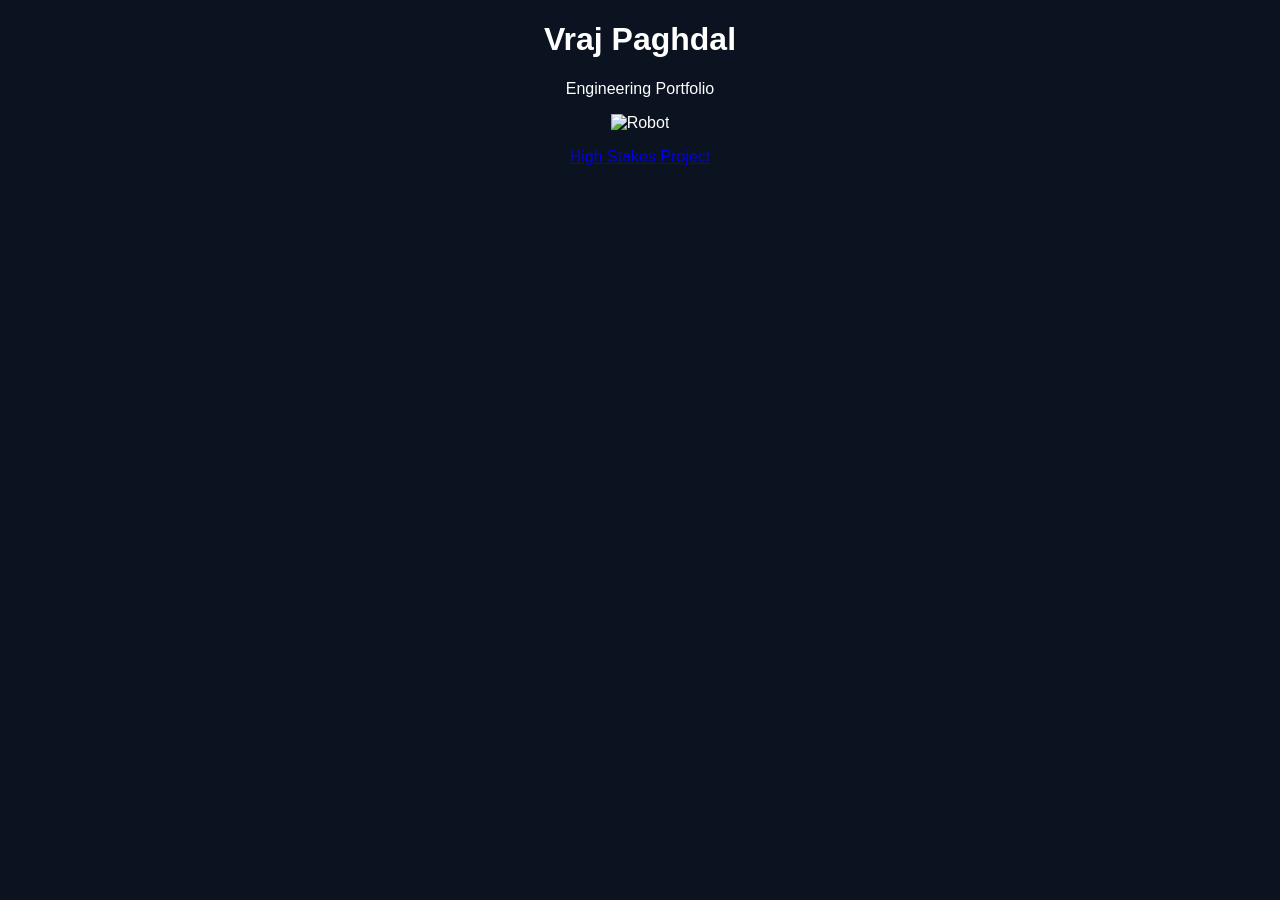
==== index.html @ c41a6ddd "Add files via upload" ====
<!DOCTYPE html>
<html>
<head>
  <meta charset="UTF-8">
  <title>Vraj Paghdal Portfolio</title>
  <link rel="stylesheet" href="styles.css">
</head>
<body>
<h1>Vraj Paghdal</h1>
<p>Engineering Portfolio</p>

<img src="assets/images/high-stakes-final.jpg" alt="Robot" width="500">

<p><a href="projects/high-stakes.html">High Stakes Project</a></p>
</body>
</html>
---- styles.css ----
body{
  font-family:Arial,sans-serif;
  background:#0b1220;
  color:white;
  text-align:center;
}
img{
  max-width:100%;
  height:auto;
  object-fit:contain;
}
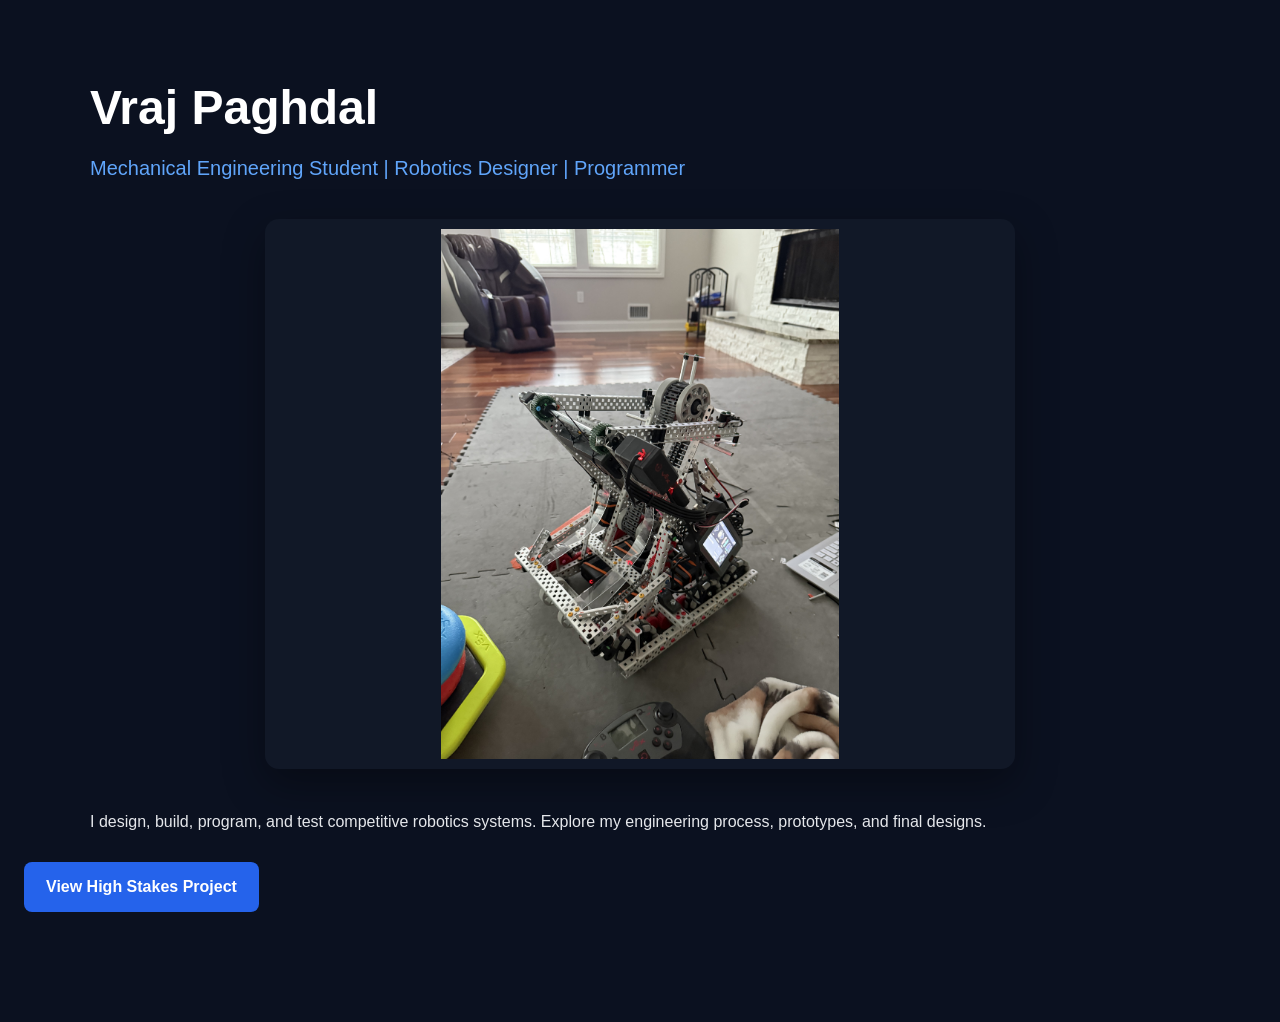
==== commit 73e845ed: "Update index.html" ====
--- a/index.html
+++ b/index.html
@@ -1,16 +1,29 @@
 <!DOCTYPE html>
-<html>
+<html lang="en">
 <head>
   <meta charset="UTF-8">
-  <title>Vraj Paghdal Portfolio</title>
+  <meta name="viewport" content="width=device-width, initial-scale=1.0">
+  <title>Vraj Paghdal | Engineering Portfolio</title>
   <link rel="stylesheet" href="styles.css">
 </head>
+
 <body>
-<h1>Vraj Paghdal</h1>
-<p>Engineering Portfolio</p>
+  <h1>Vraj Paghdal</h1>
 
-<img src="assets/images/high-stakes-final.jpg" alt="Robot" width="500">
+  <p>Mechanical Engineering Student | Robotics Designer | Programmer</p>
 
-<p><a href="projects/high-stakes.html">High Stakes Project</a></p>
+  <img
+    src="assets/images/IMG_2239.jpg"
+    alt="Final VEX competition robot"
+  >
+
+  <p>
+    I design, build, program, and test competitive robotics systems.
+    Explore my engineering process, prototypes, and final designs.
+  </p>
+
+  <a href="projects/high-stakes.html">
+    View High Stakes Project
+  </a>
 </body>
 </html>
--- a/styles.css
+++ b/styles.css
@@ -1,11 +1,97 @@
-body{
-  font-family:Arial,sans-serif;
-  background:#0b1220;
-  color:white;
-  text-align:center;
+* {
+  margin: 0;
+  padding: 0;
+  box-sizing: border-box;
 }
-img{
-  max-width:100%;
-  height:auto;
-  object-fit:contain;
+
+html {
+  scroll-behavior: smooth;
 }
+
+body {
+  font-family: Arial, Helvetica, sans-serif;
+  background: #0b1120;
+  color: #e5e7eb;
+  line-height: 1.6;
+}
+
+body > * {
+  max-width: 1100px;
+  margin-left: auto;
+  margin-right: auto;
+}
+
+h1 {
+  font-size: 3rem;
+  margin-top: 70px;
+  margin-bottom: 5px;
+  color: white;
+}
+
+body > p:first-of-type {
+  font-size: 1.25rem;
+  color: #60a5fa;
+  margin-bottom: 35px;
+}
+
+h2 {
+  font-size: 2rem;
+  margin-top: 50px;
+  margin-bottom: 20px;
+  color: white;
+  border-left: 4px solid #60a5fa;
+  padding-left: 12px;
+}
+
+img {
+  display: block;
+  width: 100%;
+  max-width: 750px;
+  max-height: 550px;
+  object-fit: contain;
+  margin: 20px auto 40px;
+  border-radius: 14px;
+  background: #111827;
+  padding: 10px;
+  box-shadow: 0 15px 40px rgba(0, 0, 0, 0.35);
+}
+
+a {
+  display: inline-block;
+  background: #2563eb;
+  color: white;
+  text-decoration: none;
+  font-weight: bold;
+  padding: 12px 22px;
+  border-radius: 8px;
+  margin: 10px 0 50px;
+  transition: 0.2s ease;
+}
+
+a:hover {
+  background: #1d4ed8;
+  transform: translateY(-2px);
+}
+
+p {
+  margin-bottom: 18px;
+}
+
+body {
+  padding: 0 24px 60px;
+}
+
+@media (max-width: 700px) {
+  h1 {
+    font-size: 2.2rem;
+    margin-top: 40px;
+  }
+
+  h2 {
+    font-size: 1.6rem;
+  }
+
+  body {
+    padding: 0 16px 40px;
+  }
+}
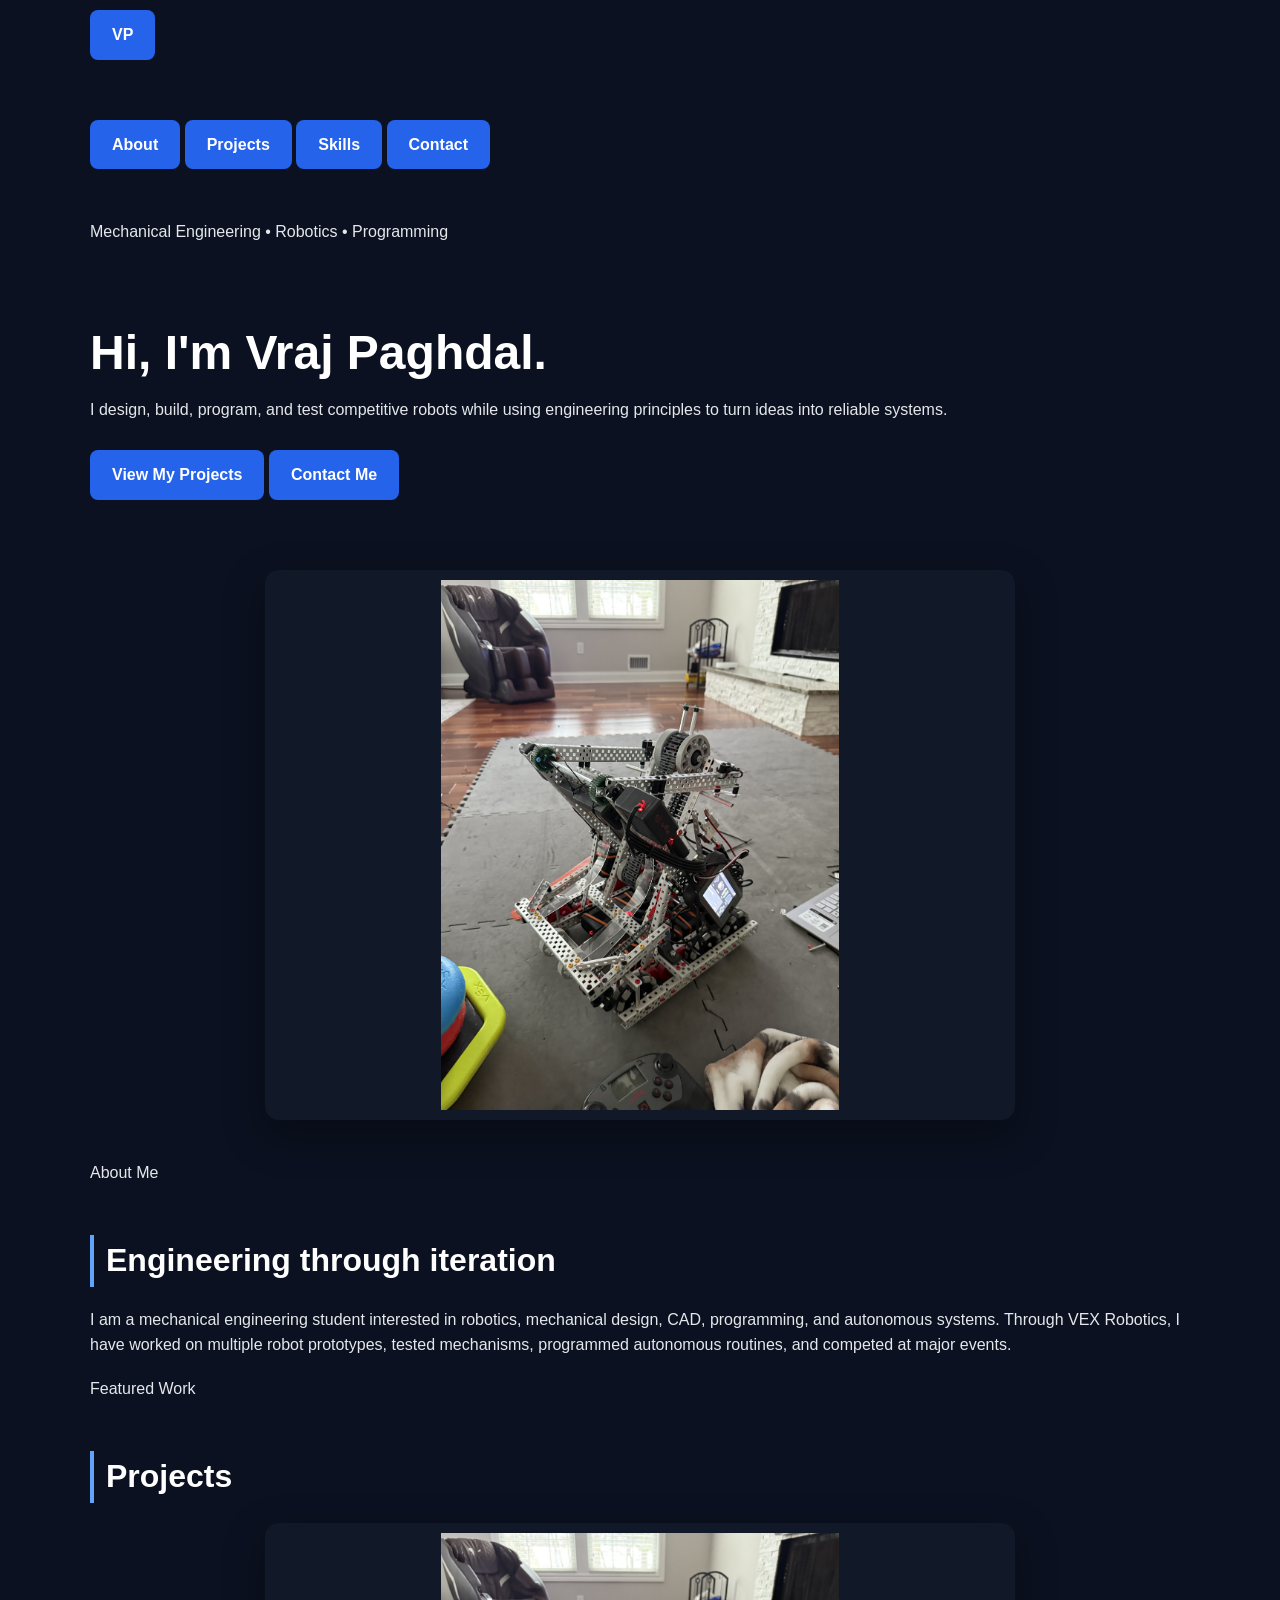
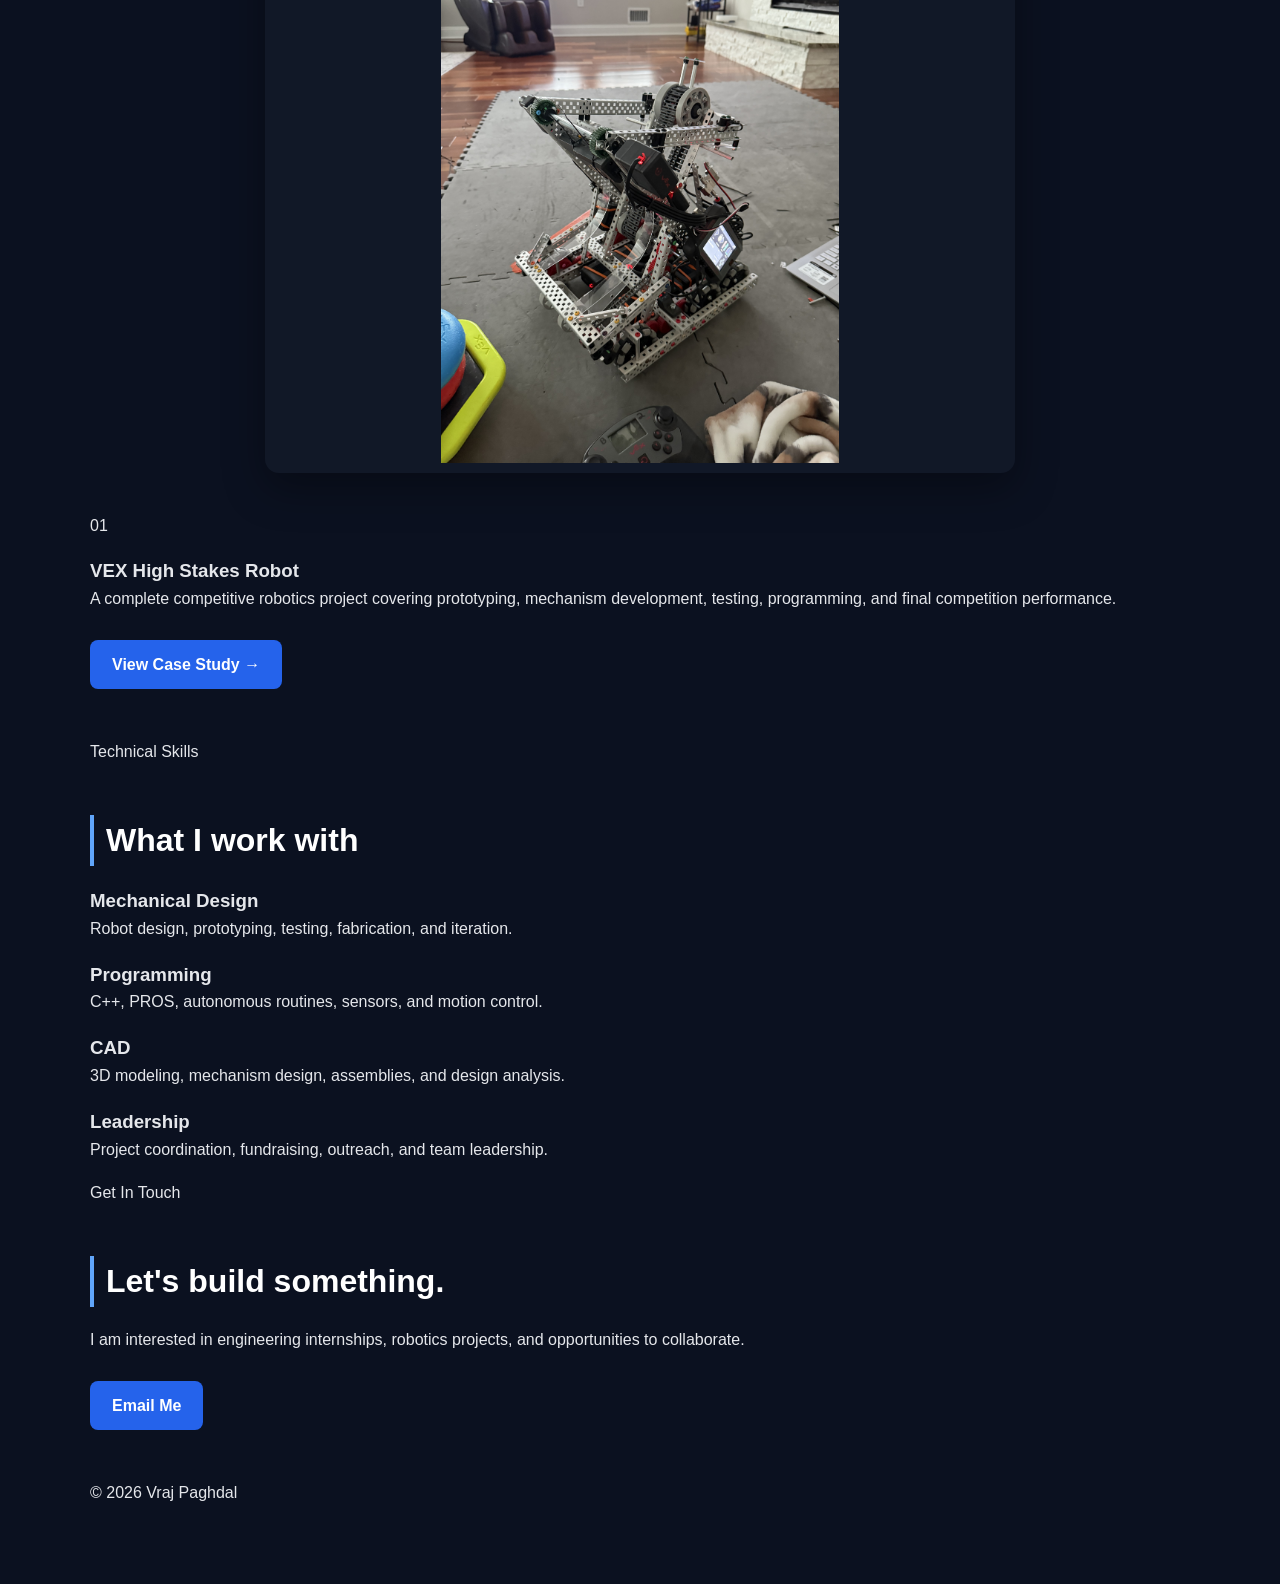
==== commit b06e8d0c: "Update index.html" ====
--- a/index.html
+++ b/index.html
@@ -3,27 +3,161 @@
 <head>
   <meta charset="UTF-8">
   <meta name="viewport" content="width=device-width, initial-scale=1.0">
+
   <title>Vraj Paghdal | Engineering Portfolio</title>
+
   <link rel="stylesheet" href="styles.css">
 </head>
 
 <body>
-  <h1>Vraj Paghdal</h1>
 
-  <p>Mechanical Engineering Student | Robotics Designer | Programmer</p>
+  <nav class="navbar">
+    <a class="logo" href="#">VP</a>
 
-  <img
-    src="assets/images/IMG_2239.jpg"
-    alt="Final VEX competition robot"
-  >
+    <div class="nav-links">
+      <a href="#about">About</a>
+      <a href="#projects">Projects</a>
+      <a href="#skills">Skills</a>
+      <a href="#contact">Contact</a>
+    </div>
+  </nav>
 
-  <p>
-    I design, build, program, and test competitive robotics systems.
-    Explore my engineering process, prototypes, and final designs.
-  </p>
+  <main>
 
-  <a href="projects/high-stakes.html">
-    View High Stakes Project
-  </a>
+    <section class="hero">
+      <div class="hero-content reveal">
+        <p class="eyebrow">Mechanical Engineering • Robotics • Programming</p>
+
+        <h1>
+          Hi, I'm <span>Vraj Paghdal.</span>
+        </h1>
+
+        <p class="hero-description">
+          I design, build, program, and test competitive robots while using
+          engineering principles to turn ideas into reliable systems.
+        </p>
+
+        <div class="hero-buttons">
+          <a class="button primary-button" href="#projects">
+            View My Projects
+          </a>
+
+          <a class="button secondary-button" href="#contact">
+            Contact Me
+          </a>
+        </div>
+      </div>
+
+      <div class="hero-image reveal">
+        <div class="image-glow"></div>
+
+        <img
+          src="assets/images/IMG_2239.jpg"
+          alt="Vraj Paghdal's final VEX competition robot"
+        >
+      </div>
+    </section>
+
+    <section id="about" class="section reveal">
+      <p class="section-label">About Me</p>
+
+      <h2>Engineering through iteration</h2>
+
+      <p class="section-text">
+        I am a mechanical engineering student interested in robotics,
+        mechanical design, CAD, programming, and autonomous systems. Through
+        VEX Robotics, I have worked on multiple robot prototypes, tested
+        mechanisms, programmed autonomous routines, and competed at major
+        events.
+      </p>
+    </section>
+
+    <section id="projects" class="section">
+      <p class="section-label reveal">Featured Work</p>
+
+      <h2 class="reveal">Projects</h2>
+
+      <div class="project-grid">
+
+        <article class="project-card reveal">
+          <div class="project-image">
+            <img
+              src="assets/images/IMG_2239.jpg"
+              alt="High Stakes competition robot"
+            >
+          </div>
+
+          <div class="project-content">
+            <p class="project-number">01</p>
+
+            <h3>VEX High Stakes Robot</h3>
+
+            <p>
+              A complete competitive robotics project covering prototyping,
+              mechanism development, testing, programming, and final
+              competition performance.
+            </p>
+
+            <a href="projects/high-stakes.html">
+              View Case Study →
+            </a>
+          </div>
+        </article>
+
+      </div>
+    </section>
+
+    <section id="skills" class="section">
+      <p class="section-label reveal">Technical Skills</p>
+
+      <h2 class="reveal">What I work with</h2>
+
+      <div class="skills-grid">
+
+        <div class="skill-card reveal">
+          <h3>Mechanical Design</h3>
+          <p>Robot design, prototyping, testing, fabrication, and iteration.</p>
+        </div>
+
+        <div class="skill-card reveal">
+          <h3>Programming</h3>
+          <p>C++, PROS, autonomous routines, sensors, and motion control.</p>
+        </div>
+
+        <div class="skill-card reveal">
+          <h3>CAD</h3>
+          <p>3D modeling, mechanism design, assemblies, and design analysis.</p>
+        </div>
+
+        <div class="skill-card reveal">
+          <h3>Leadership</h3>
+          <p>Project coordination, fundraising, outreach, and team leadership.</p>
+        </div>
+
+      </div>
+    </section>
+
+    <section id="contact" class="section contact-section reveal">
+      <p class="section-label">Get In Touch</p>
+
+      <h2>Let's build something.</h2>
+
+      <p>
+        I am interested in engineering internships, robotics projects, and
+        opportunities to collaborate.
+      </p>
+
+      <a class="button primary-button" href="mailto:youremail@example.com">
+        Email Me
+      </a>
+    </section>
+
+  </main>
+
+  <footer>
+    <p>© 2026 Vraj Paghdal</p>
+  </footer>
+
+  <script src="script.js"></script>
 </body>
 </html>
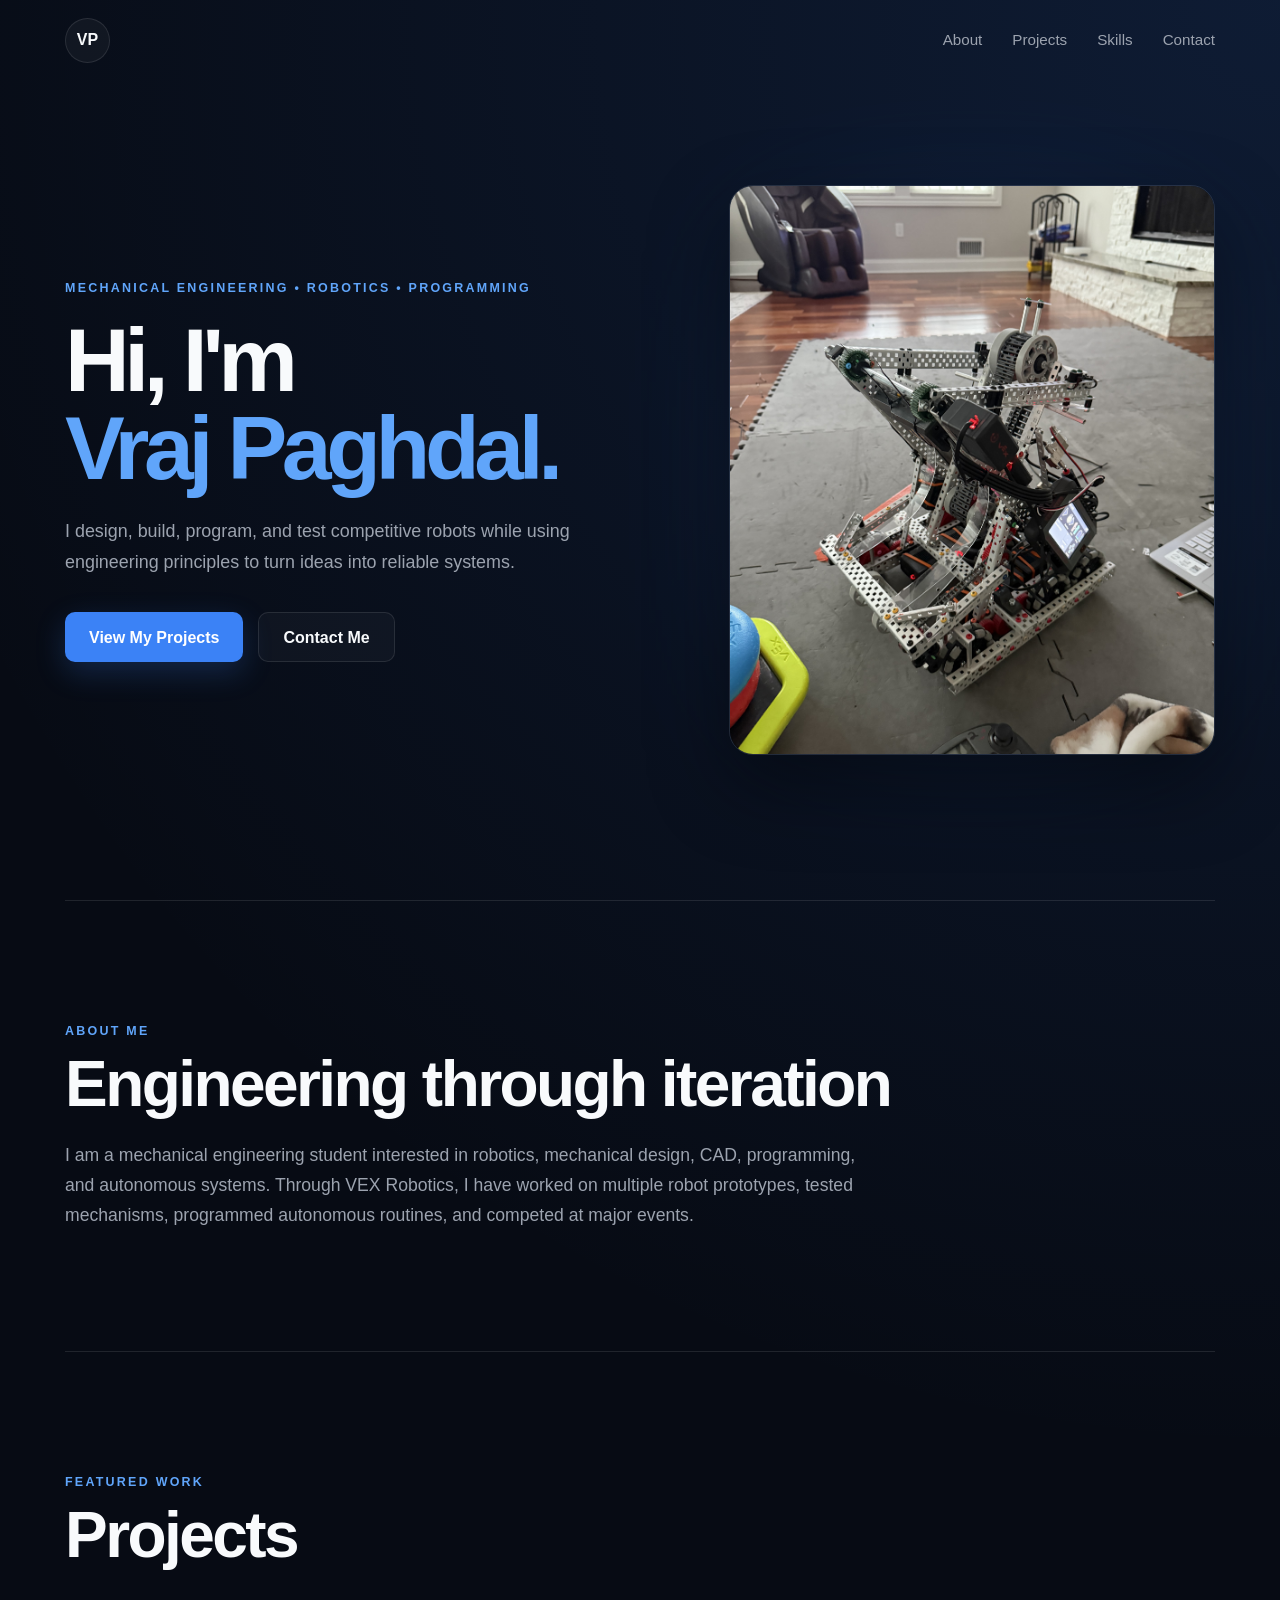
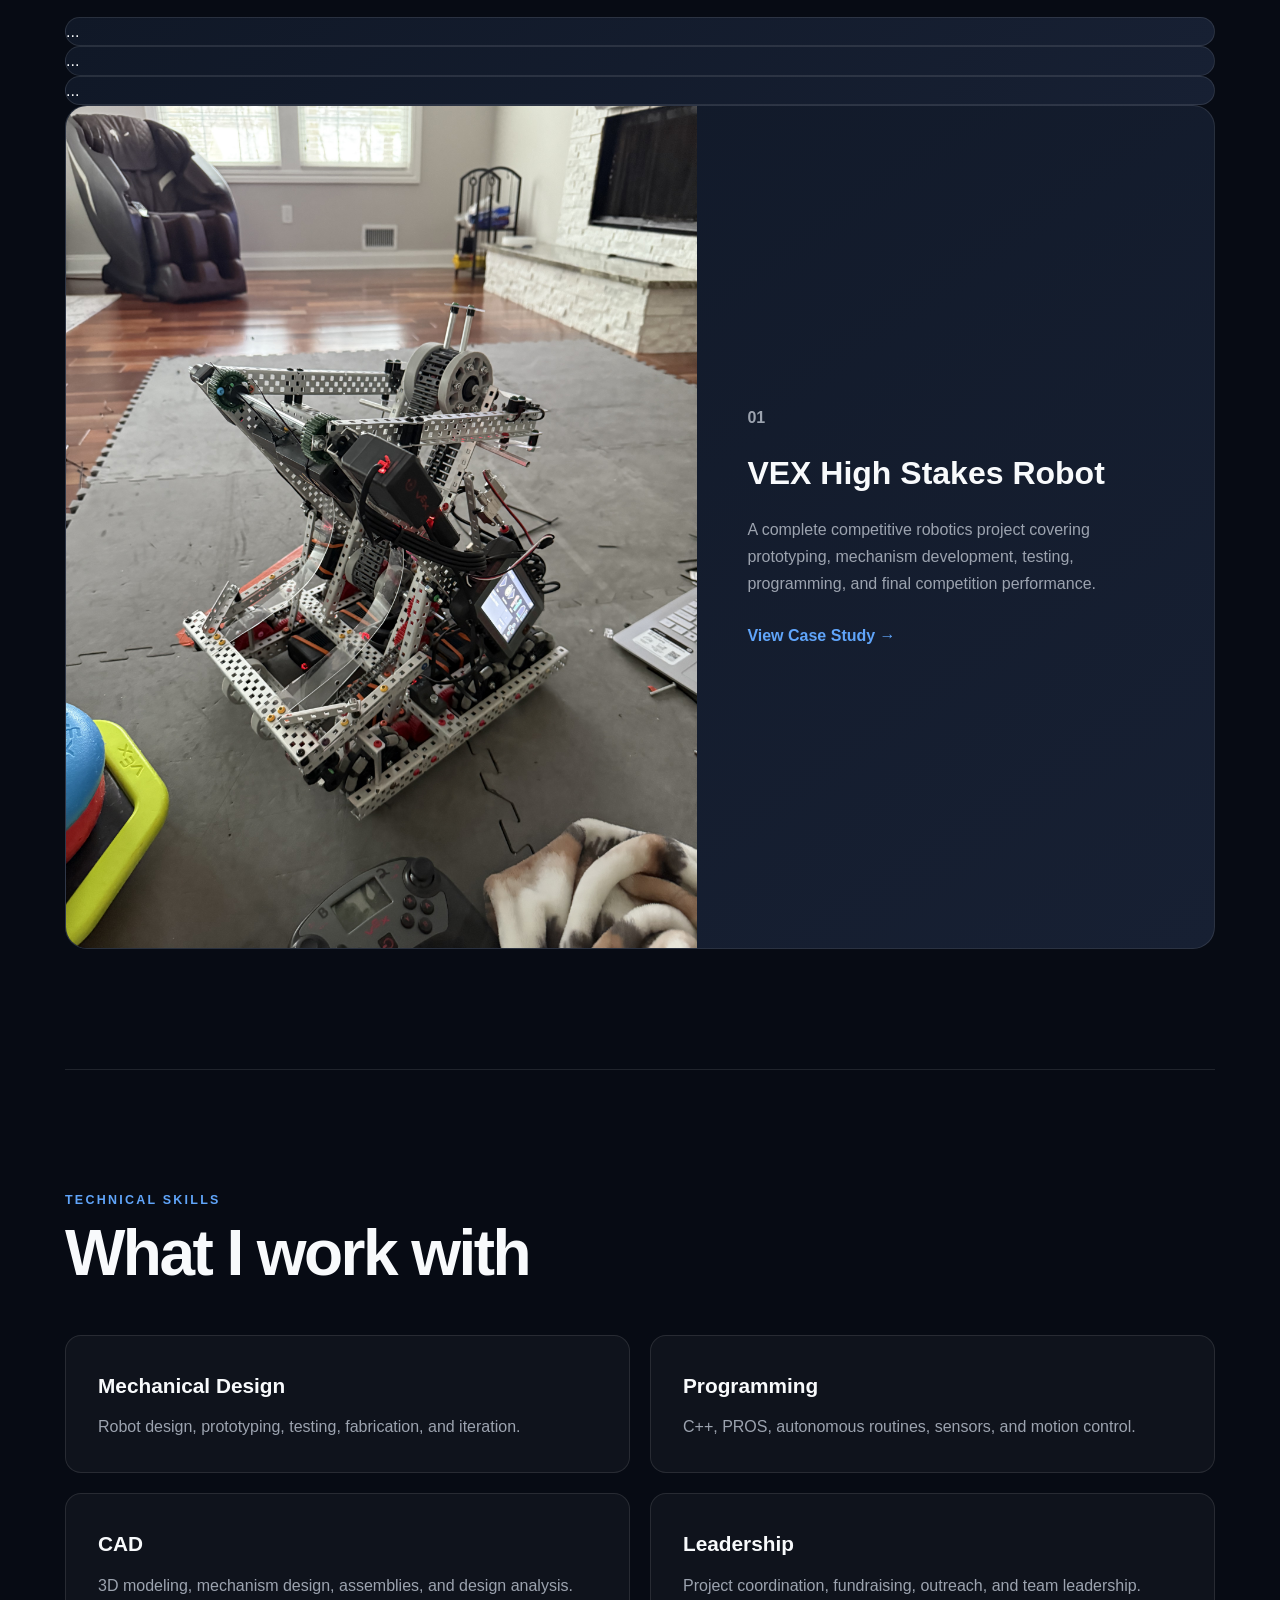
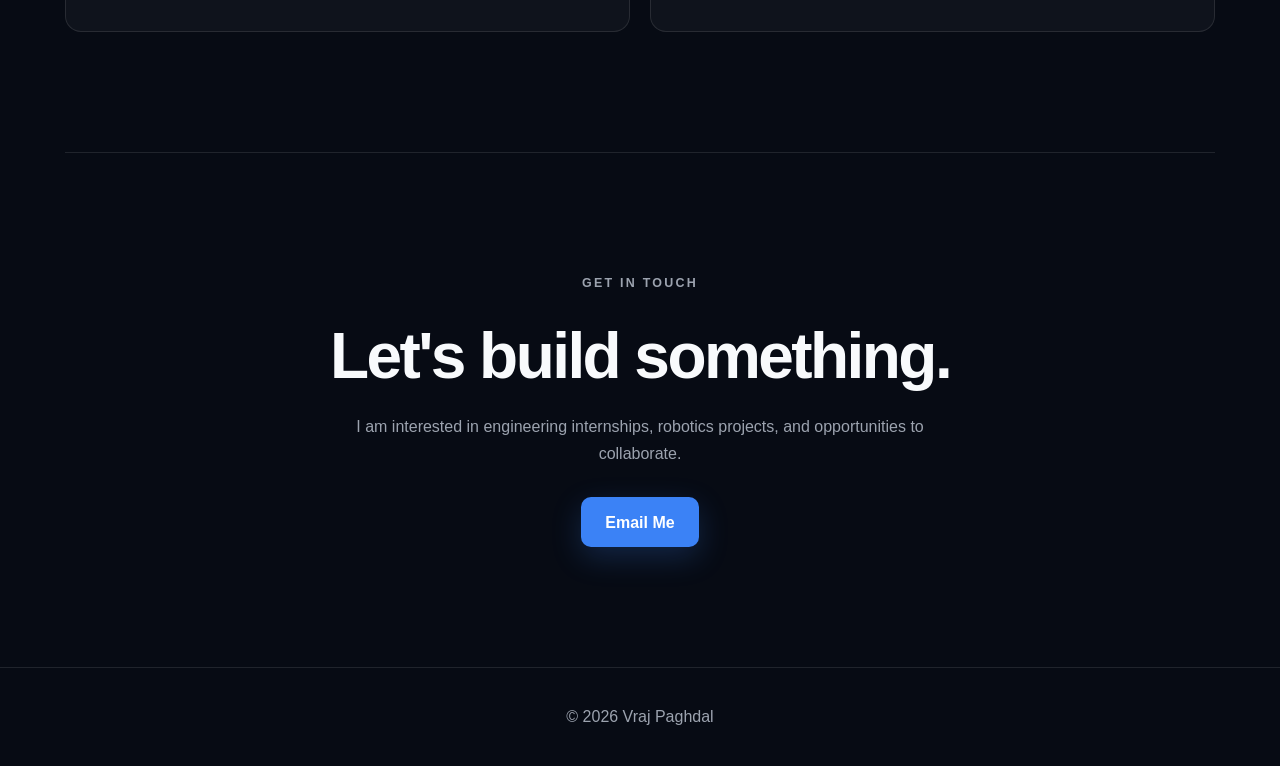
==== commit 7ab6f760: "Update index.html" ====
--- a/index.html
+++ b/index.html
@@ -77,8 +77,24 @@
 
       <h2 class="reveal">Projects</h2>
 
-      <div class="project-grid">
+<div class="project-grid">
 
+    <!-- High Stakes -->
+    <article class="project-card reveal">
+       ...
+    </article>
+
+    <!-- CAD -->
+    <article class="project-card reveal">
+       ...
+    </article>
+
+    <!-- Code -->
+    <article class="project-card reveal">
+       ...
+    </article>
+
+</div>
         <article class="project-card reveal">
           <div class="project-image">
             <img
--- a/styles.css
+++ b/styles.css
@@ -1,3 +1,14 @@
+:root {
+  --background: #070b14;
+  --surface: #101827;
+  --surface-light: #172033;
+  --text: #f8fafc;
+  --muted: #9ca3af;
+  --accent: #3b82f6;
+  --accent-light: #60a5fa;
+  --border: rgba(255, 255, 255, 0.1);
+}
+
 * {
   margin: 0;
   padding: 0;
@@ -10,88 +21,424 @@
 
 body {
   font-family: Arial, Helvetica, sans-serif;
-  background: #0b1120;
-  color: #e5e7eb;
-  line-height: 1.6;
-}
-
-body > * {
-  max-width: 1100px;
-  margin-left: auto;
-  margin-right: auto;
-}
-
-h1 {
-  font-size: 3rem;
-  margin-top: 70px;
-  margin-bottom: 5px;
-  color: white;
-}
-
-body > p:first-of-type {
-  font-size: 1.25rem;
-  color: #60a5fa;
-  margin-bottom: 35px;
-}
-
-h2 {
-  font-size: 2rem;
-  margin-top: 50px;
-  margin-bottom: 20px;
-  color: white;
-  border-left: 4px solid #60a5fa;
-  padding-left: 12px;
+  background:
+    radial-gradient(circle at top right, rgba(59, 130, 246, 0.14), transparent 35%),
+    var(--background);
+  color: var(--text);
+  line-height: 1.7;
+  overflow-x: hidden;
+}
+
+a {
+  color: inherit;
+  text-decoration: none;
 }
 
 img {
   display: block;
   width: 100%;
-  max-width: 750px;
-  max-height: 550px;
-  object-fit: contain;
-  margin: 20px auto 40px;
-  border-radius: 14px;
-  background: #111827;
-  padding: 10px;
-  box-shadow: 0 15px 40px rgba(0, 0, 0, 0.35);
-}
-
-a {
-  display: inline-block;
+}
+
+.navbar {
+  width: min(1150px, calc(100% - 40px));
+  height: 80px;
+  margin: 0 auto;
+  display: flex;
+  align-items: center;
+  justify-content: space-between;
+}
+
+.logo {
+  width: 45px;
+  height: 45px;
+  display: grid;
+  place-items: center;
+  border: 1px solid var(--border);
+  border-radius: 50%;
+  font-weight: 800;
+  background: rgba(255, 255, 255, 0.04);
+  transition: 0.3s ease;
+}
+
+.logo:hover {
+  color: var(--accent-light);
+  border-color: var(--accent);
+  transform: rotate(8deg) scale(1.05);
+}
+
+.nav-links {
+  display: flex;
+  gap: 30px;
+}
+
+.nav-links a {
+  color: var(--muted);
+  font-size: 0.95rem;
+  position: relative;
+  transition: color 0.3s ease;
+}
+
+.nav-links a::after {
+  content: "";
+  position: absolute;
+  left: 0;
+  bottom: -7px;
+  width: 0;
+  height: 2px;
+  background: var(--accent);
+  transition: width 0.3s ease;
+}
+
+.nav-links a:hover {
+  color: var(--text);
+}
+
+.nav-links a:hover::after {
+  width: 100%;
+}
+
+main {
+  width: min(1150px, calc(100% - 40px));
+  margin: 0 auto;
+}
+
+.hero {
+  min-height: calc(100vh - 80px);
+  display: grid;
+  grid-template-columns: 1.1fr 0.9fr;
+  gap: 70px;
+  align-items: center;
+  padding: 70px 0 110px;
+}
+
+.eyebrow,
+.section-label {
+  color: var(--accent-light);
+  text-transform: uppercase;
+  letter-spacing: 0.18em;
+  font-size: 0.78rem;
+  font-weight: 700;
+}
+
+.hero h1 {
+  max-width: 700px;
+  margin: 18px 0 24px;
+  font-size: clamp(3rem, 7vw, 6.3rem);
+  line-height: 0.98;
+  letter-spacing: -0.06em;
+}
+
+.hero h1 span {
+  display: block;
+  color: var(--accent-light);
+}
+
+.hero-description {
+  max-width: 620px;
+  color: var(--muted);
+  font-size: 1.12rem;
+}
+
+.hero-buttons {
+  display: flex;
+  flex-wrap: wrap;
+  gap: 15px;
+  margin-top: 35px;
+}
+
+.button {
+  display: inline-flex;
+  align-items: center;
+  justify-content: center;
+  min-height: 50px;
+  padding: 0 24px;
+  border-radius: 10px;
+  font-weight: 700;
+  transition: 0.3s ease;
+}
+
+.primary-button {
+  background: var(--accent);
+  color: white;
+  box-shadow: 0 10px 30px rgba(59, 130, 246, 0.22);
+}
+
+.primary-button:hover {
+  transform: translateY(-4px);
   background: #2563eb;
-  color: white;
-  text-decoration: none;
-  font-weight: bold;
-  padding: 12px 22px;
-  border-radius: 8px;
-  margin: 10px 0 50px;
-  transition: 0.2s ease;
-}
-
-a:hover {
-  background: #1d4ed8;
-  transform: translateY(-2px);
-}
-
-p {
-  margin-bottom: 18px;
-}
-
-body {
-  padding: 0 24px 60px;
-}
-
-@media (max-width: 700px) {
-  h1 {
-    font-size: 2.2rem;
-    margin-top: 40px;
-  }
-
-  h2 {
-    font-size: 1.6rem;
-  }
-
-  body {
-    padding: 0 16px 40px;
-  }
-}
+  box-shadow: 0 18px 40px rgba(59, 130, 246, 0.32);
+}
+
+.secondary-button {
+  border: 1px solid var(--border);
+  background: rgba(255, 255, 255, 0.03);
+}
+
+.secondary-button:hover {
+  transform: translateY(-4px);
+  border-color: var(--accent);
+}
+
+.hero-image {
+  position: relative;
+}
+
+.hero-image img {
+  position: relative;
+  z-index: 2;
+  max-height: 570px;
+  object-fit: cover;
+  border-radius: 24px;
+  border: 1px solid var(--border);
+  box-shadow: 0 30px 80px rgba(0, 0, 0, 0.45);
+  animation: floatImage 5s ease-in-out infinite;
+}
+
+.image-glow {
+  position: absolute;
+  inset: 15%;
+  background: var(--accent);
+  filter: blur(90px);
+  opacity: 0.28;
+  z-index: 1;
+  animation: pulseGlow 4s ease-in-out infinite;
+}
+
+.section {
+  padding: 120px 0;
+  border-top: 1px solid var(--border);
+}
+
+.section h2 {
+  margin: 10px 0 25px;
+  font-size: clamp(2.4rem, 5vw, 4.6rem);
+  line-height: 1;
+  letter-spacing: -0.04em;
+}
+
+.section-text {
+  max-width: 800px;
+  color: var(--muted);
+  font-size: 1.1rem;
+}
+
+.project-grid {
+  margin-top: 50px;
+}
+
+.project-card {
+  display: grid;
+  grid-template-columns: 1.1fr 0.9fr;
+  overflow: hidden;
+  background: linear-gradient(145deg, var(--surface), var(--surface-light));
+  border: 1px solid var(--border);
+  border-radius: 22px;
+  transition: transform 0.4s ease, border-color 0.4s ease;
+}
+
+.project-card:hover {
+  transform: translateY(-10px);
+  border-color: rgba(96, 165, 250, 0.55);
+}
+
+.project-image {
+  overflow: hidden;
+}
+
+.project-image img {
+  height: 100%;
+  min-height: 430px;
+  object-fit: cover;
+  transition: transform 0.7s ease;
+}
+
+.project-card:hover .project-image img {
+  transform: scale(1.06);
+}
+
+.project-content {
+  padding: 50px;
+  display: flex;
+  flex-direction: column;
+  justify-content: center;
+}
+
+.project-number {
+  color: var(--accent-light);
+  font-weight: 800;
+  margin-bottom: 15px;
+}
+
+.project-content h3 {
+  font-size: 2rem;
+  margin-bottom: 15px;
+}
+
+.project-content p {
+  color: var(--muted);
+}
+
+.project-content a {
+  margin-top: 25px;
+  color: var(--accent-light);
+  font-weight: 700;
+  transition: transform 0.3s ease;
+}
+
+.project-content a:hover {
+  transform: translateX(7px);
+}
+
+.skills-grid {
+  margin-top: 50px;
+  display: grid;
+  grid-template-columns: repeat(2, 1fr);
+  gap: 20px;
+}
+
+.skill-card {
+  padding: 32px;
+  background: rgba(255, 255, 255, 0.035);
+  border: 1px solid var(--border);
+  border-radius: 16px;
+  transition: 0.35s ease;
+}
+
+.skill-card:hover {
+  transform: translateY(-8px);
+  border-color: var(--accent);
+  background: rgba(59, 130, 246, 0.08);
+}
+
+.skill-card h3 {
+  margin-bottom: 10px;
+  font-size: 1.3rem;
+}
+
+.skill-card p,
+.contact-section p {
+  color: var(--muted);
+}
+
+.contact-section {
+  text-align: center;
+}
+
+.contact-section p {
+  max-width: 600px;
+  margin: 0 auto 30px;
+}
+
+footer {
+  padding: 35px 20px;
+  text-align: center;
+  color: var(--muted);
+  border-top: 1px solid var(--border);
+}
+
+.reveal {
+  opacity: 0;
+  transform: translateY(45px);
+  transition:
+    opacity 0.8s ease,
+    transform 0.8s ease;
+}
+
+.reveal.active {
+  opacity: 1;
+  transform: translateY(0);
+}
+
+@keyframes floatImage {
+  0%,
+  100% {
+    transform: translateY(0);
+  }
+
+  50% {
+    transform: translateY(-12px);
+  }
+}
+
+@keyframes pulseGlow {
+  0%,
+  100% {
+    opacity: 0.2;
+    transform: scale(0.95);
+  }
+
+  50% {
+    opacity: 0.38;
+    transform: scale(1.08);
+  }
+}
+
+@media (max-width: 850px) {
+  .hero {
+    grid-template-columns: 1fr;
+    padding-top: 60px;
+  }
+
+  .hero-image {
+    max-width: 650px;
+  }
+
+  .project-card {
+    grid-template-columns: 1fr;
+  }
+
+  .project-image img {
+    min-height: 300px;
+  }
+
+  .skills-grid {
+    grid-template-columns: 1fr;
+  }
+}
+
+@media (max-width: 600px) {
+  .navbar {
+    height: auto;
+    padding: 22px 0;
+  }
+
+  .nav-links {
+    gap: 14px;
+  }
+
+  .nav-links a {
+    font-size: 0.78rem;
+  }
+
+  .hero {
+    min-height: auto;
+    gap: 45px;
+    padding-bottom: 80px;
+  }
+
+  .section {
+    padding: 85px 0;
+  }
+
+  .project-content {
+    padding: 30px 24px;
+  }
+}
+
+@media (prefers-reduced-motion: reduce) {
+  html {
+    scroll-behavior: auto;
+  }
+
+  *,
+  *::before,
+  *::after {
+    animation: none !important;
+    transition: none !important;
+  }
+
+  .reveal {
+    opacity: 1;
+    transform: none;
+  }
+}
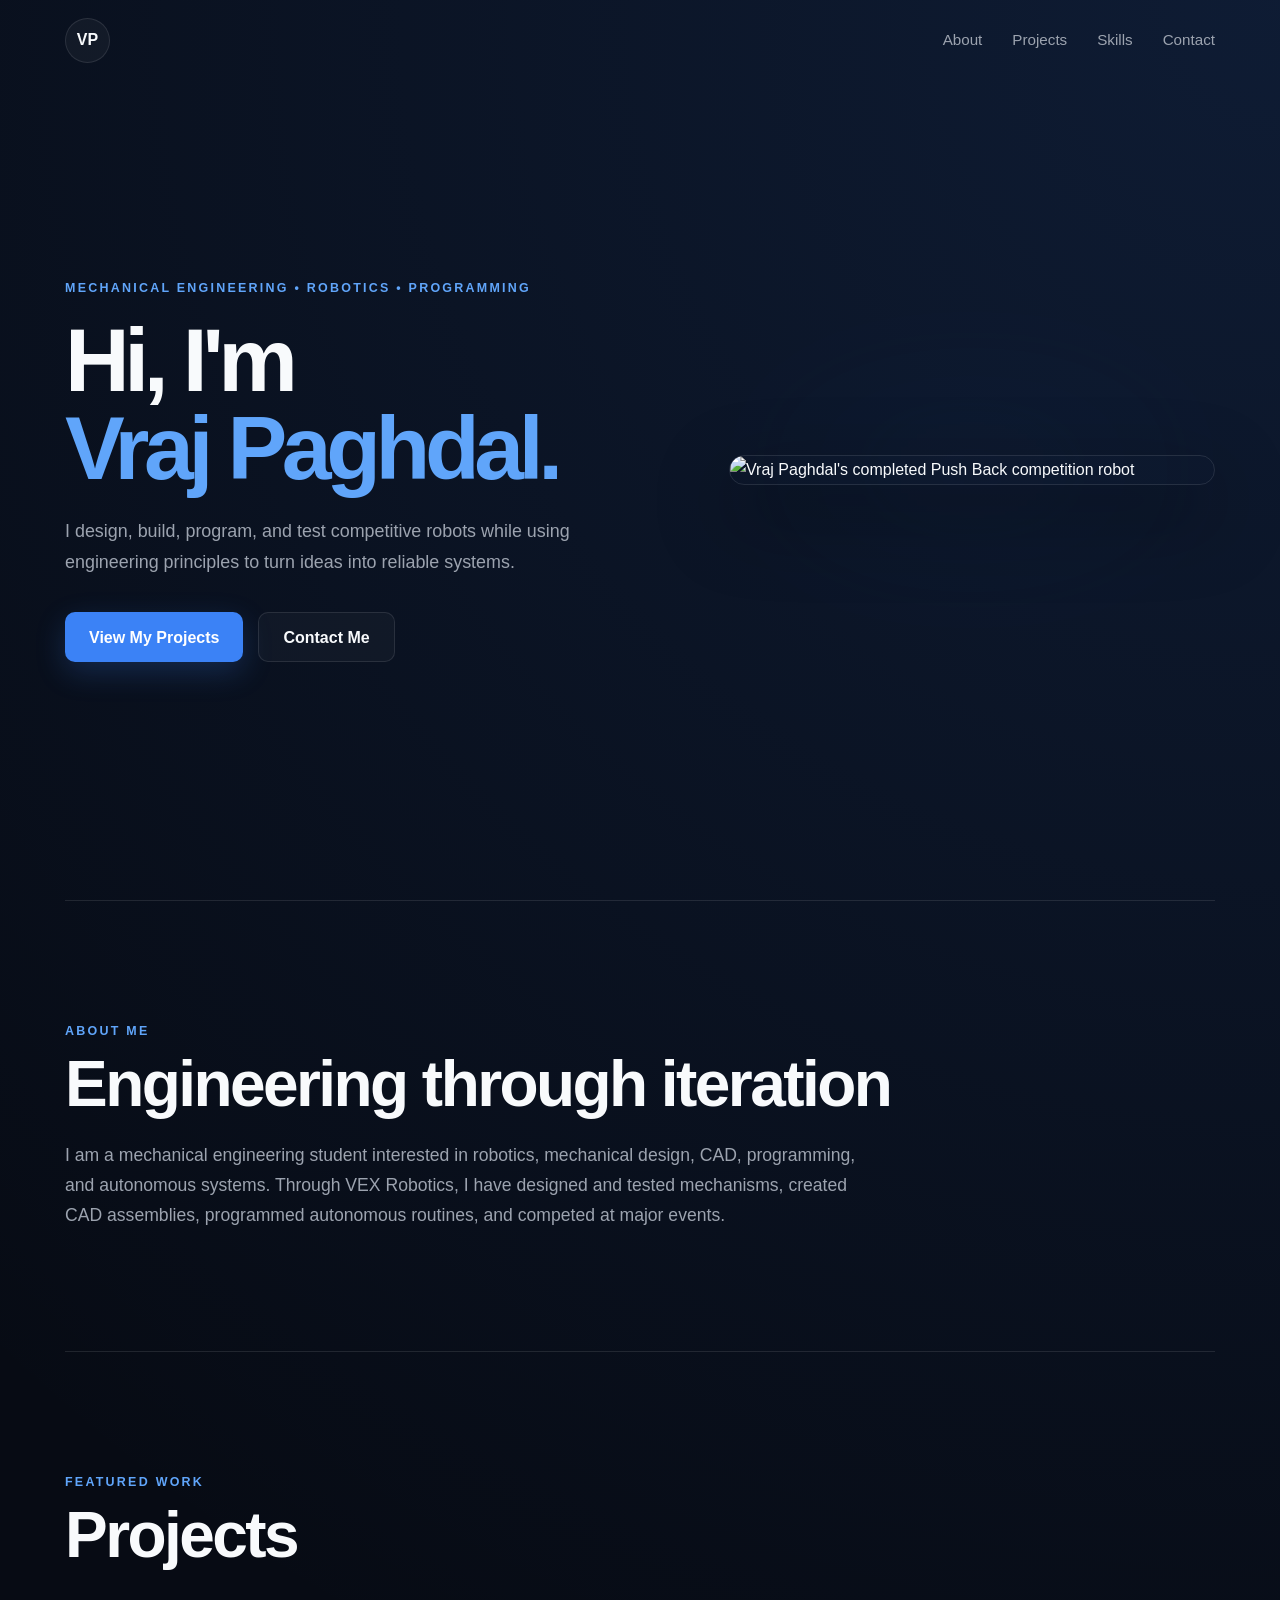
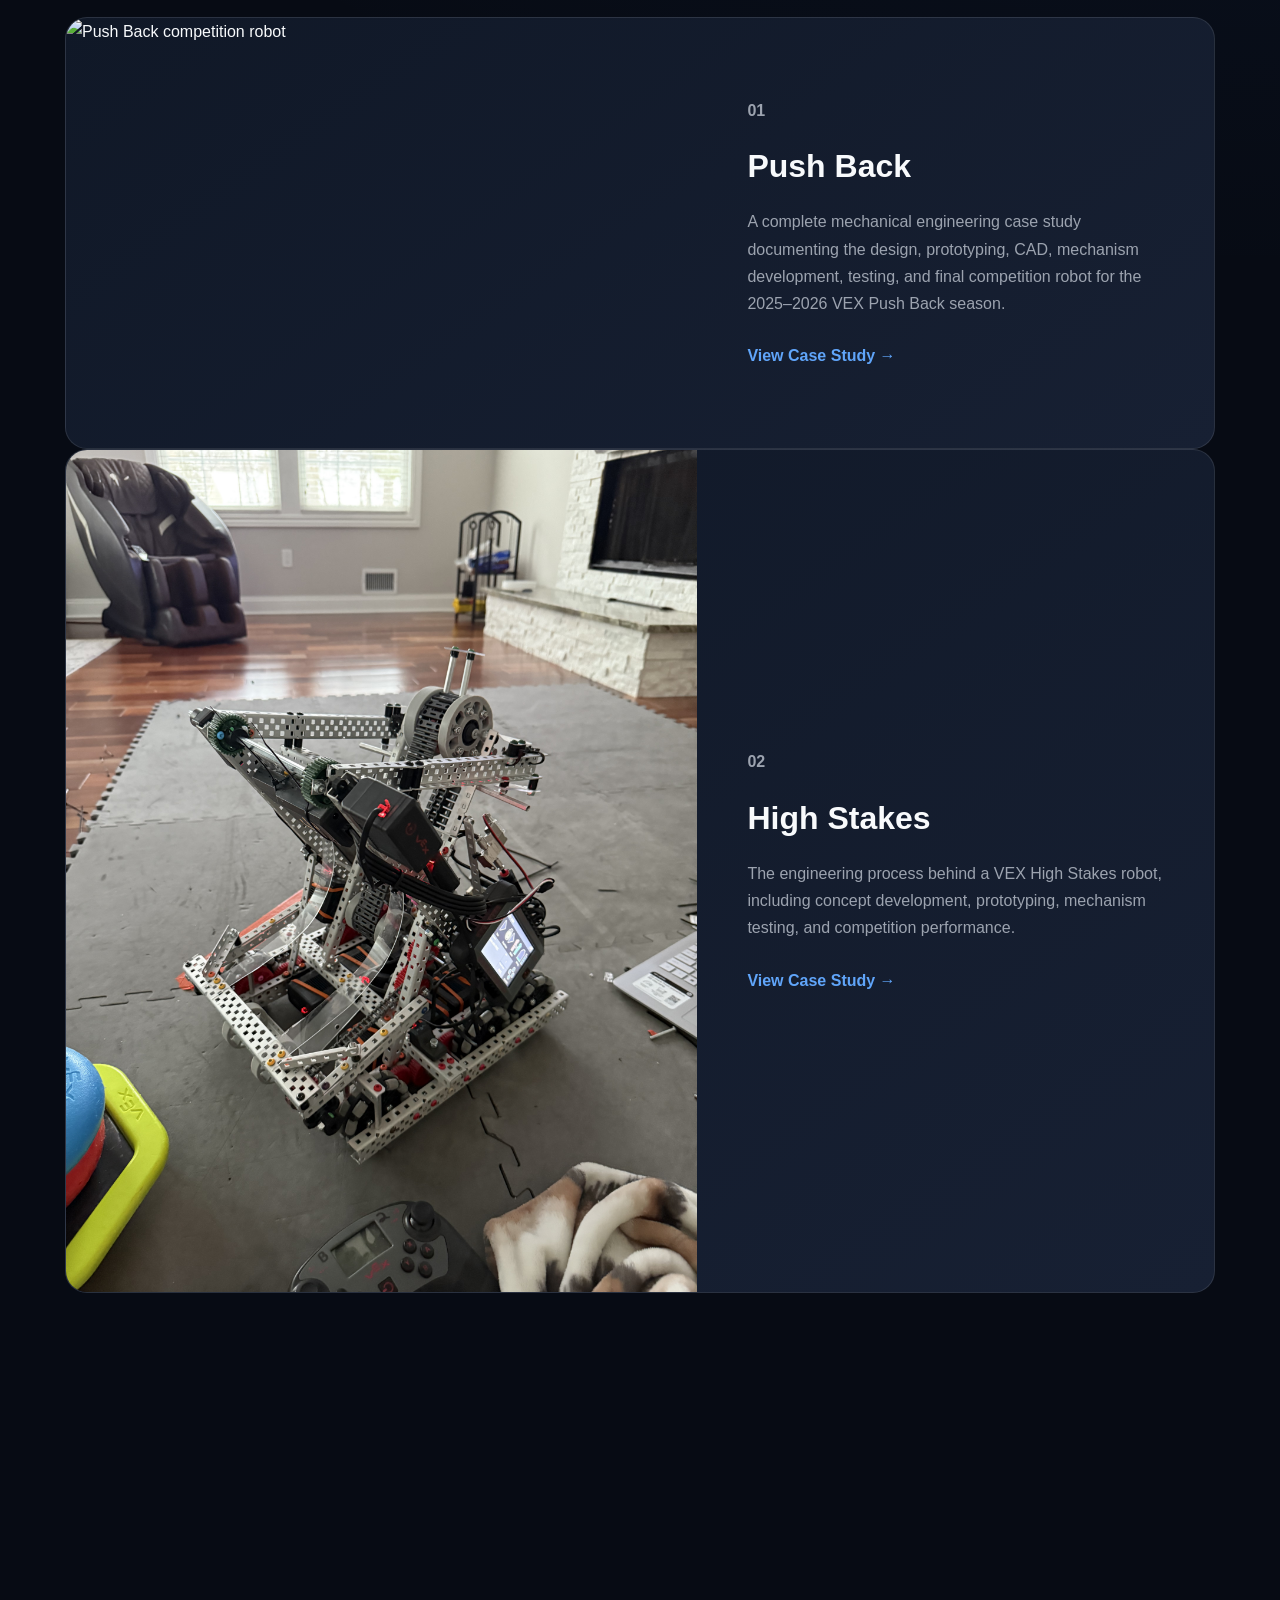
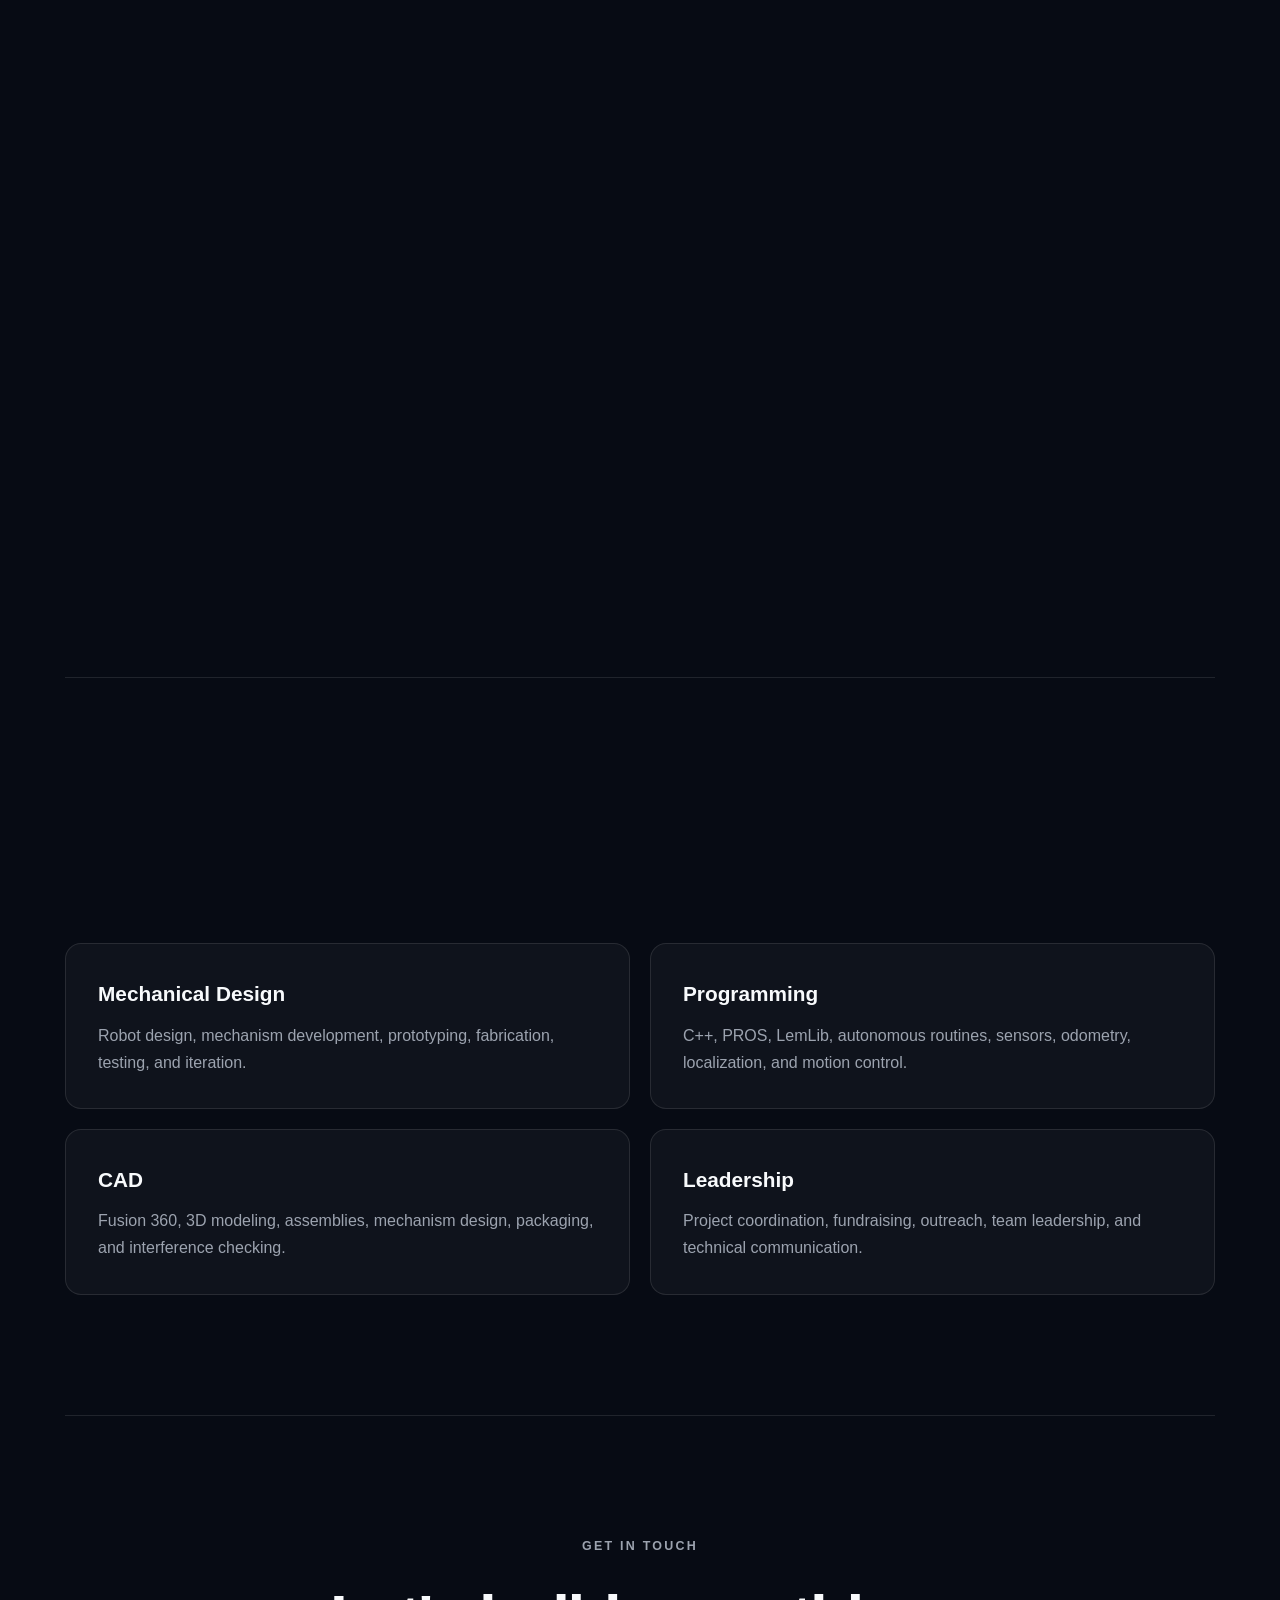
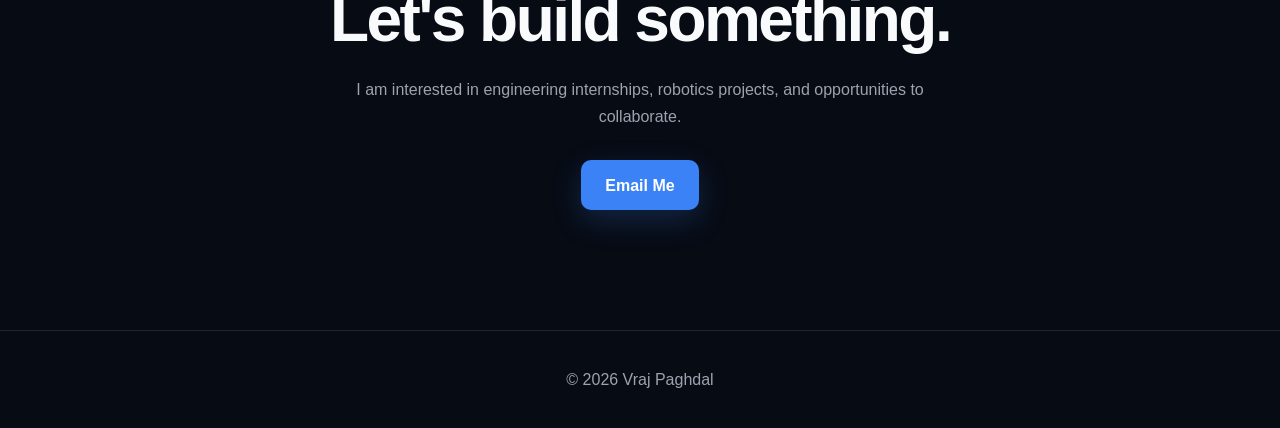
==== commit 0673020d: "Update index.html" ====
--- a/index.html
+++ b/index.html
@@ -26,7 +26,9 @@
 
     <section class="hero">
       <div class="hero-content reveal">
-        <p class="eyebrow">Mechanical Engineering • Robotics • Programming</p>
+        <p class="eyebrow">
+          Mechanical Engineering • Robotics • Programming
+        </p>
 
         <h1>
           Hi, I'm <span>Vraj Paghdal.</span>
@@ -52,8 +54,8 @@
         <div class="image-glow"></div>
 
         <img
-          src="assets/images/IMG_2239.jpg"
-          alt="Vraj Paghdal's final VEX competition robot"
+          src="assets/images/push-back/final-robot.jpg"
+          alt="Vraj Paghdal's completed Push Back competition robot"
         >
       </div>
     </section>
@@ -65,10 +67,10 @@
 
       <p class="section-text">
         I am a mechanical engineering student interested in robotics,
-        mechanical design, CAD, programming, and autonomous systems. Through
-        VEX Robotics, I have worked on multiple robot prototypes, tested
-        mechanisms, programmed autonomous routines, and competed at major
-        events.
+        mechanical design, CAD, programming, and autonomous systems.
+        Through VEX Robotics, I have designed and tested mechanisms,
+        created CAD assemblies, programmed autonomous routines, and
+        competed at major events.
       </p>
     </section>
 
@@ -77,24 +79,34 @@
 
       <h2 class="reveal">Projects</h2>
 
-<div class="project-grid">
-
-    <!-- High Stakes -->
-    <article class="project-card reveal">
-       ...
-    </article>
-
-    <!-- CAD -->
-    <article class="project-card reveal">
-       ...
-    </article>
-
-    <!-- Code -->
-    <article class="project-card reveal">
-       ...
-    </article>
-
-</div>
+      <div class="project-grid">
+
+        <article class="project-card reveal">
+          <div class="project-image">
+            <img
+              src="assets/images/push-back/final-robot.jpg"
+              alt="Push Back competition robot"
+            >
+          </div>
+
+          <div class="project-content">
+            <p class="project-number">01</p>
+
+            <h3>Push Back</h3>
+
+            <p>
+              A complete mechanical engineering case study documenting
+              the design, prototyping, CAD, mechanism development,
+              testing, and final competition robot for the 2025–2026
+              VEX Push Back season.
+            </p>
+
+            <a href="projects/push-back.html">
+              View Case Study →
+            </a>
+          </div>
+        </article>
+
         <article class="project-card reveal">
           <div class="project-image">
             <img
@@ -104,14 +116,14 @@
           </div>
 
           <div class="project-content">
-            <p class="project-number">01</p>
-
-            <h3>VEX High Stakes Robot</h3>
-
-            <p>
-              A complete competitive robotics project covering prototyping,
-              mechanism development, testing, programming, and final
-              competition performance.
+            <p class="project-number">02</p>
+
+            <h3>High Stakes</h3>
+
+            <p>
+              The engineering process behind a VEX High Stakes robot,
+              including concept development, prototyping, mechanism
+              testing, and competition performance.
             </p>
 
             <a href="projects/high-stakes.html">
@@ -120,6 +132,56 @@
           </div>
         </article>
 
+        <article class="project-card reveal">
+          <div class="project-image">
+            <img
+              src="assets/images/cad-placeholder.jpg"
+              alt="CAD designs and robot assemblies"
+            >
+          </div>
+
+          <div class="project-content">
+            <p class="project-number">03</p>
+
+            <h3>CAD Portfolio</h3>
+
+            <p>
+              A collection of robot assemblies, custom mechanisms,
+              design iterations, and engineering models created in
+              Fusion 360.
+            </p>
+
+            <a href="#">
+              Coming Soon →
+            </a>
+          </div>
+        </article>
+
+        <article class="project-card reveal">
+          <div class="project-image">
+            <img
+              src="assets/images/code-placeholder.jpg"
+              alt="Robotics programming and autonomous code"
+            >
+          </div>
+
+          <div class="project-content">
+            <p class="project-number">04</p>
+
+            <h3>Programming Portfolio</h3>
+
+            <p>
+              Motion control, autonomous routines, odometry,
+              localization, sensor systems, and robot software
+              developed with C++, PROS, and LemLib.
+            </p>
+
+            <a href="#">
+              Coming Soon →
+            </a>
+          </div>
+        </article>
+
       </div>
     </section>
 
@@ -132,22 +194,34 @@
 
         <div class="skill-card reveal">
           <h3>Mechanical Design</h3>
-          <p>Robot design, prototyping, testing, fabrication, and iteration.</p>
+          <p>
+            Robot design, mechanism development, prototyping,
+            fabrication, testing, and iteration.
+          </p>
         </div>
 
         <div class="skill-card reveal">
           <h3>Programming</h3>
-          <p>C++, PROS, autonomous routines, sensors, and motion control.</p>
+          <p>
+            C++, PROS, LemLib, autonomous routines, sensors,
+            odometry, localization, and motion control.
+          </p>
         </div>
 
         <div class="skill-card reveal">
           <h3>CAD</h3>
-          <p>3D modeling, mechanism design, assemblies, and design analysis.</p>
+          <p>
+            Fusion 360, 3D modeling, assemblies, mechanism design,
+            packaging, and interference checking.
+          </p>
         </div>
 
         <div class="skill-card reveal">
           <h3>Leadership</h3>
-          <p>Project coordination, fundraising, outreach, and team leadership.</p>
+          <p>
+            Project coordination, fundraising, outreach,
+            team leadership, and technical communication.
+          </p>
         </div>
 
       </div>
@@ -159,11 +233,14 @@
       <h2>Let's build something.</h2>
 
       <p>
-        I am interested in engineering internships, robotics projects, and
-        opportunities to collaborate.
+        I am interested in engineering internships, robotics projects,
+        and opportunities to collaborate.
       </p>
 
-      <a class="button primary-button" href="mailto:youremail@example.com">
+      <a
+        class="button primary-button"
+        href="mailto:youremail@example.com"
+      >
         Email Me
       </a>
     </section>
@@ -175,5 +252,6 @@
   </footer>
 
   <script src="script.js"></script>
+
 </body>
 </html>
--- a/styles.css
+++ b/styles.css
@@ -442,3 +442,100 @@
     transform: none;
   }
 }
+
+.project-page-hero {
+  max-width: 850px;
+  padding: 110px 0 70px;
+}
+
+.project-page-hero h1 {
+  margin: 15px 0 25px;
+  font-size: clamp(3rem, 8vw, 6rem);
+  line-height: 1;
+  letter-spacing: -0.05em;
+}
+
+.project-page-hero p:last-child {
+  max-width: 700px;
+  color: var(--muted);
+  font-size: 1.1rem;
+}
+
+.gallery-grid {
+  display: grid;
+  gap: 35px;
+}
+
+.gallery-card {
+  overflow: hidden;
+  background: linear-gradient(145deg, var(--surface), var(--surface-light));
+  border: 1px solid var(--border);
+  border-radius: 22px;
+  transition: transform 0.4s ease, border-color 0.4s ease;
+}
+
+.gallery-card:hover {
+  transform: translateY(-8px);
+  border-color: var(--accent);
+}
+
+.gallery-card img {
+  width: 100%;
+  max-height: 650px;
+  object-fit: contain;
+  background: #ffffff;
+}
+
+.gallery-content {
+  padding: 32px;
+}
+
+.gallery-content h2 {
+  margin-bottom: 12px;
+  font-size: 1.8rem;
+}
+
+.gallery-content p {
+  color: var(--muted);
+}
+
+.code-grid {
+  display: grid;
+  grid-template-columns: repeat(3, 1fr);
+  gap: 22px;
+}
+
+.code-card {
+  padding: 35px;
+  background: linear-gradient(145deg, var(--surface), var(--surface-light));
+  border: 1px solid var(--border);
+  border-radius: 18px;
+  transition: transform 0.35s ease, border-color 0.35s ease;
+}
+
+.code-card:hover {
+  transform: translateY(-8px);
+  border-color: var(--accent);
+}
+
+.code-card h2 {
+  margin: 10px 0 15px;
+  font-size: 1.6rem;
+}
+
+.code-card p {
+  color: var(--muted);
+}
+
+.code-card a {
+  display: inline-block;
+  margin-top: 24px;
+  color: var(--accent-light);
+  font-weight: 700;
+}
+
+@media (max-width: 850px) {
+  .code-grid {
+    grid-template-columns: 1fr;
+  }
+}
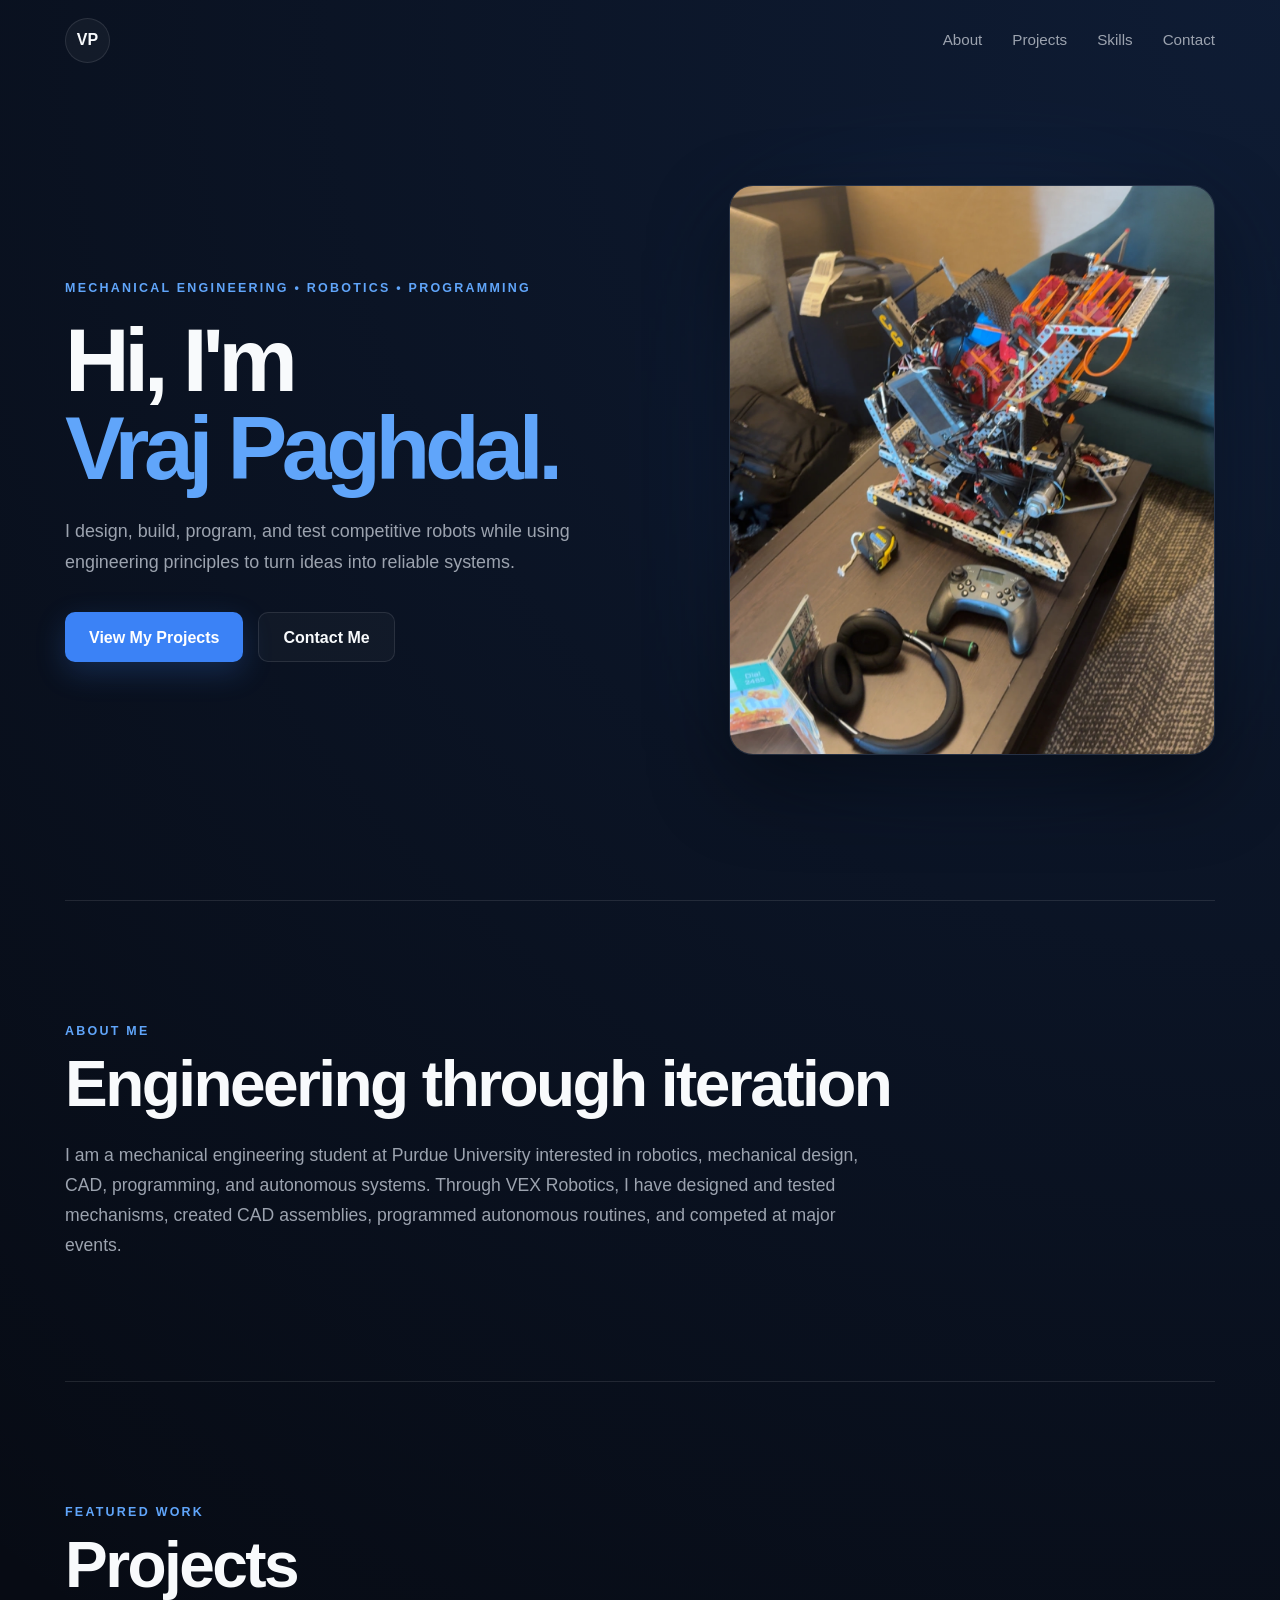
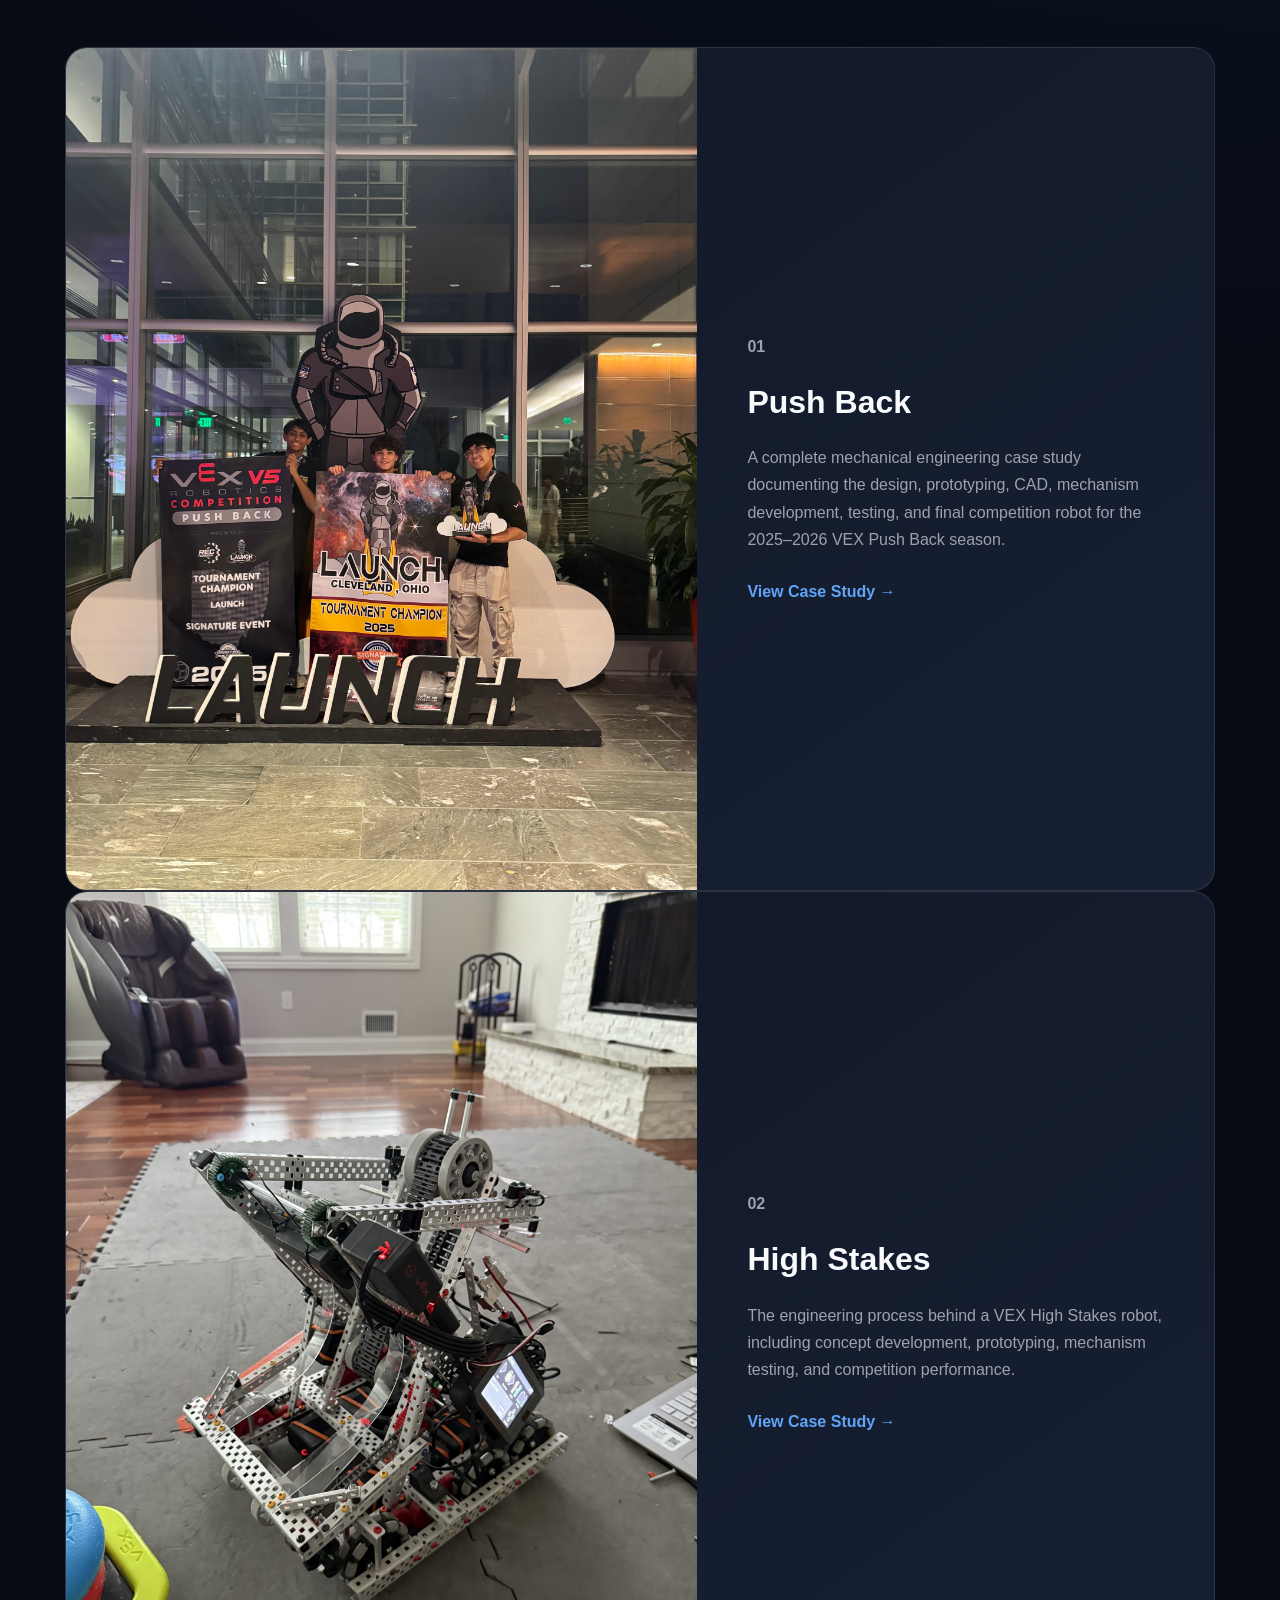
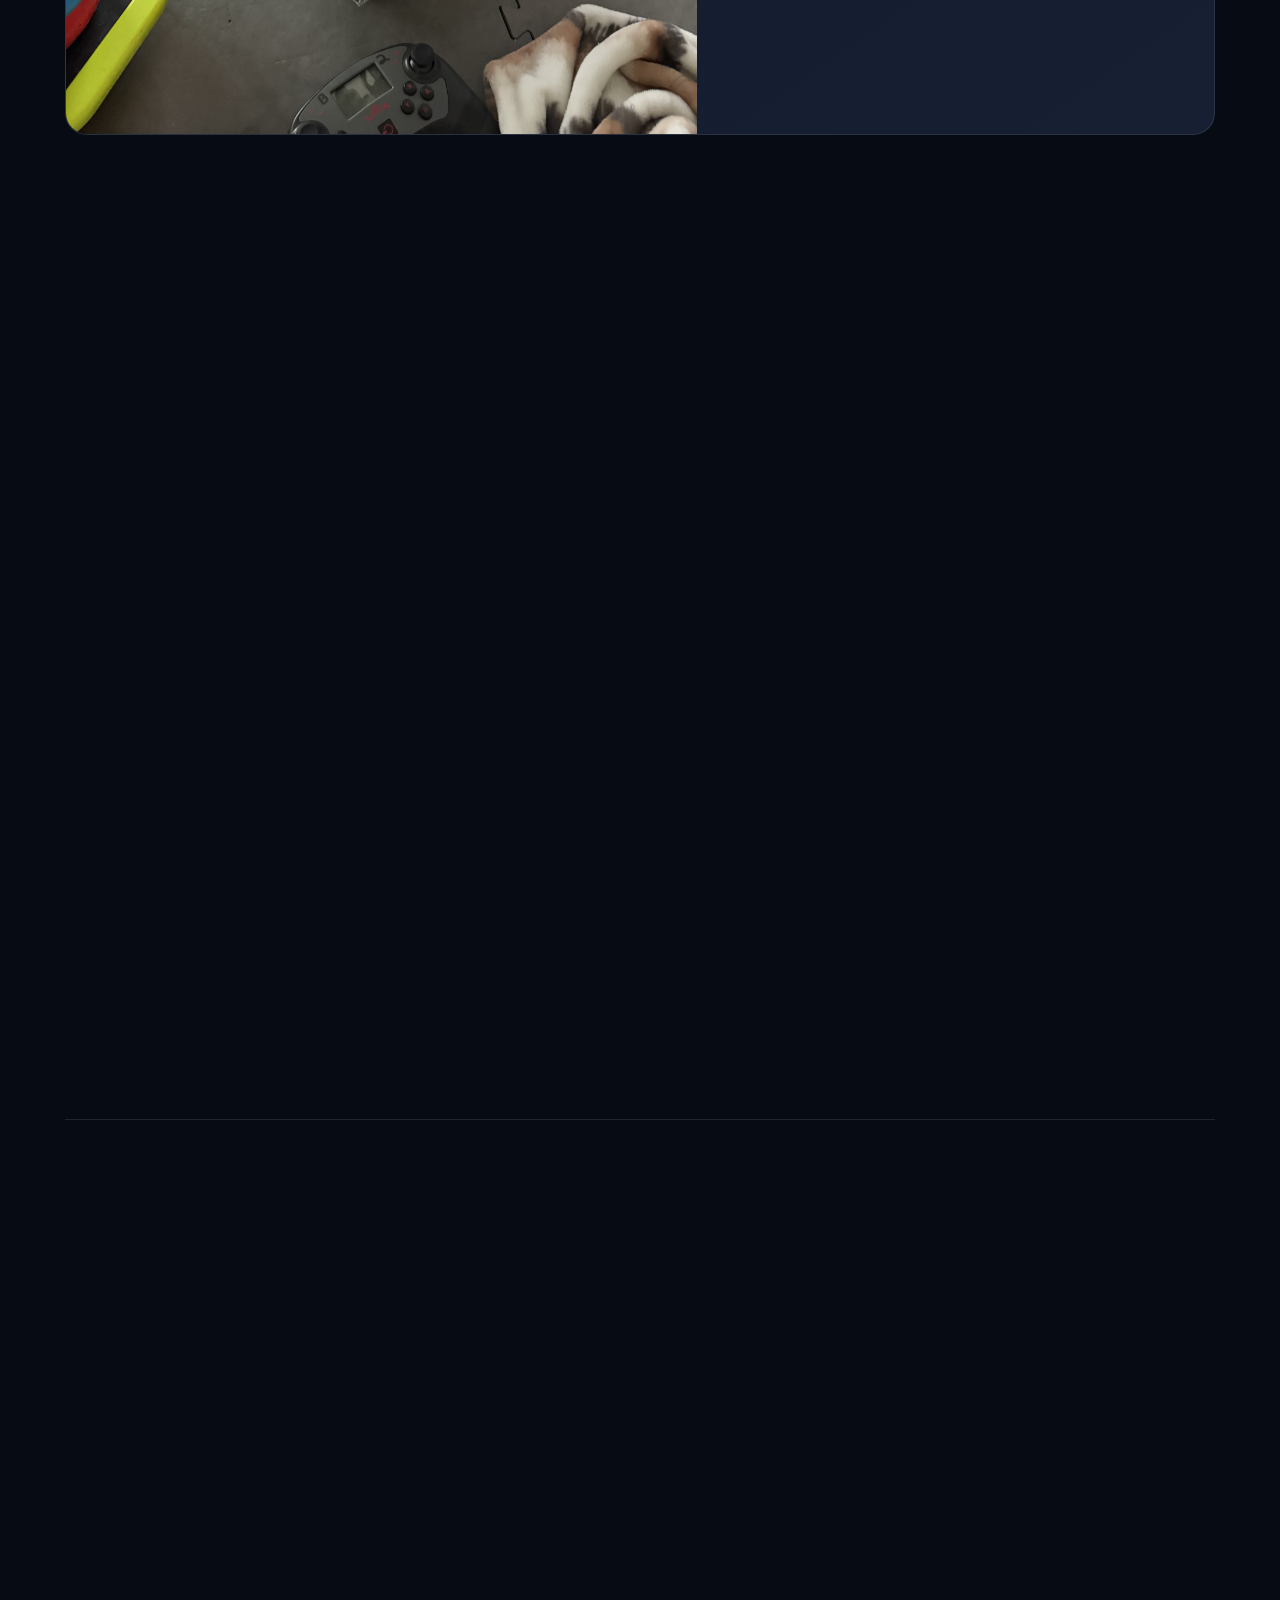
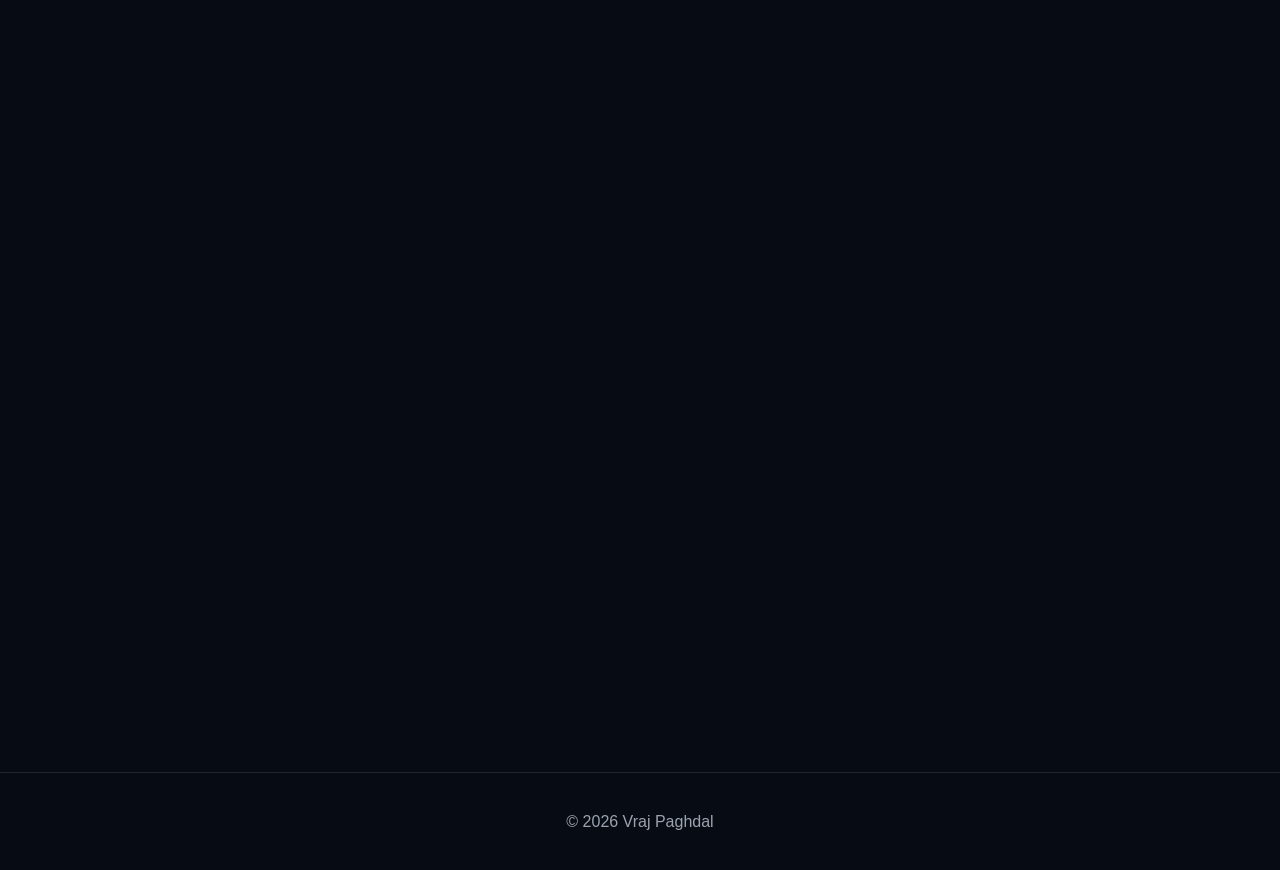
==== commit 09c79b7d: "Update index.html" ====
--- a/index.html
+++ b/index.html
@@ -54,7 +54,7 @@
         <div class="image-glow"></div>
 
         <img
-          src="assets/images/push-back/final-robot.jpg"
+          src="assets/images/push-back/complete worlds bot.jpg"
           alt="Vraj Paghdal's completed Push Back competition robot"
         >
       </div>
@@ -66,7 +66,8 @@
       <h2>Engineering through iteration</h2>
 
       <p class="section-text">
-        I am a mechanical engineering student interested in robotics,
+        I am a mechanical engineering student at Purdue University 
+        interested in robotics,
         mechanical design, CAD, programming, and autonomous systems.
         Through VEX Robotics, I have designed and tested mechanisms,
         created CAD assemblies, programmed autonomous routines, and
@@ -84,7 +85,7 @@
         <article class="project-card reveal">
           <div class="project-image">
             <img
-              src="assets/images/push-back/final-robot.jpg"
+              src="assets/images/push-back/banner pcitures.jpg"
               alt="Push Back competition robot"
             >
           </div>
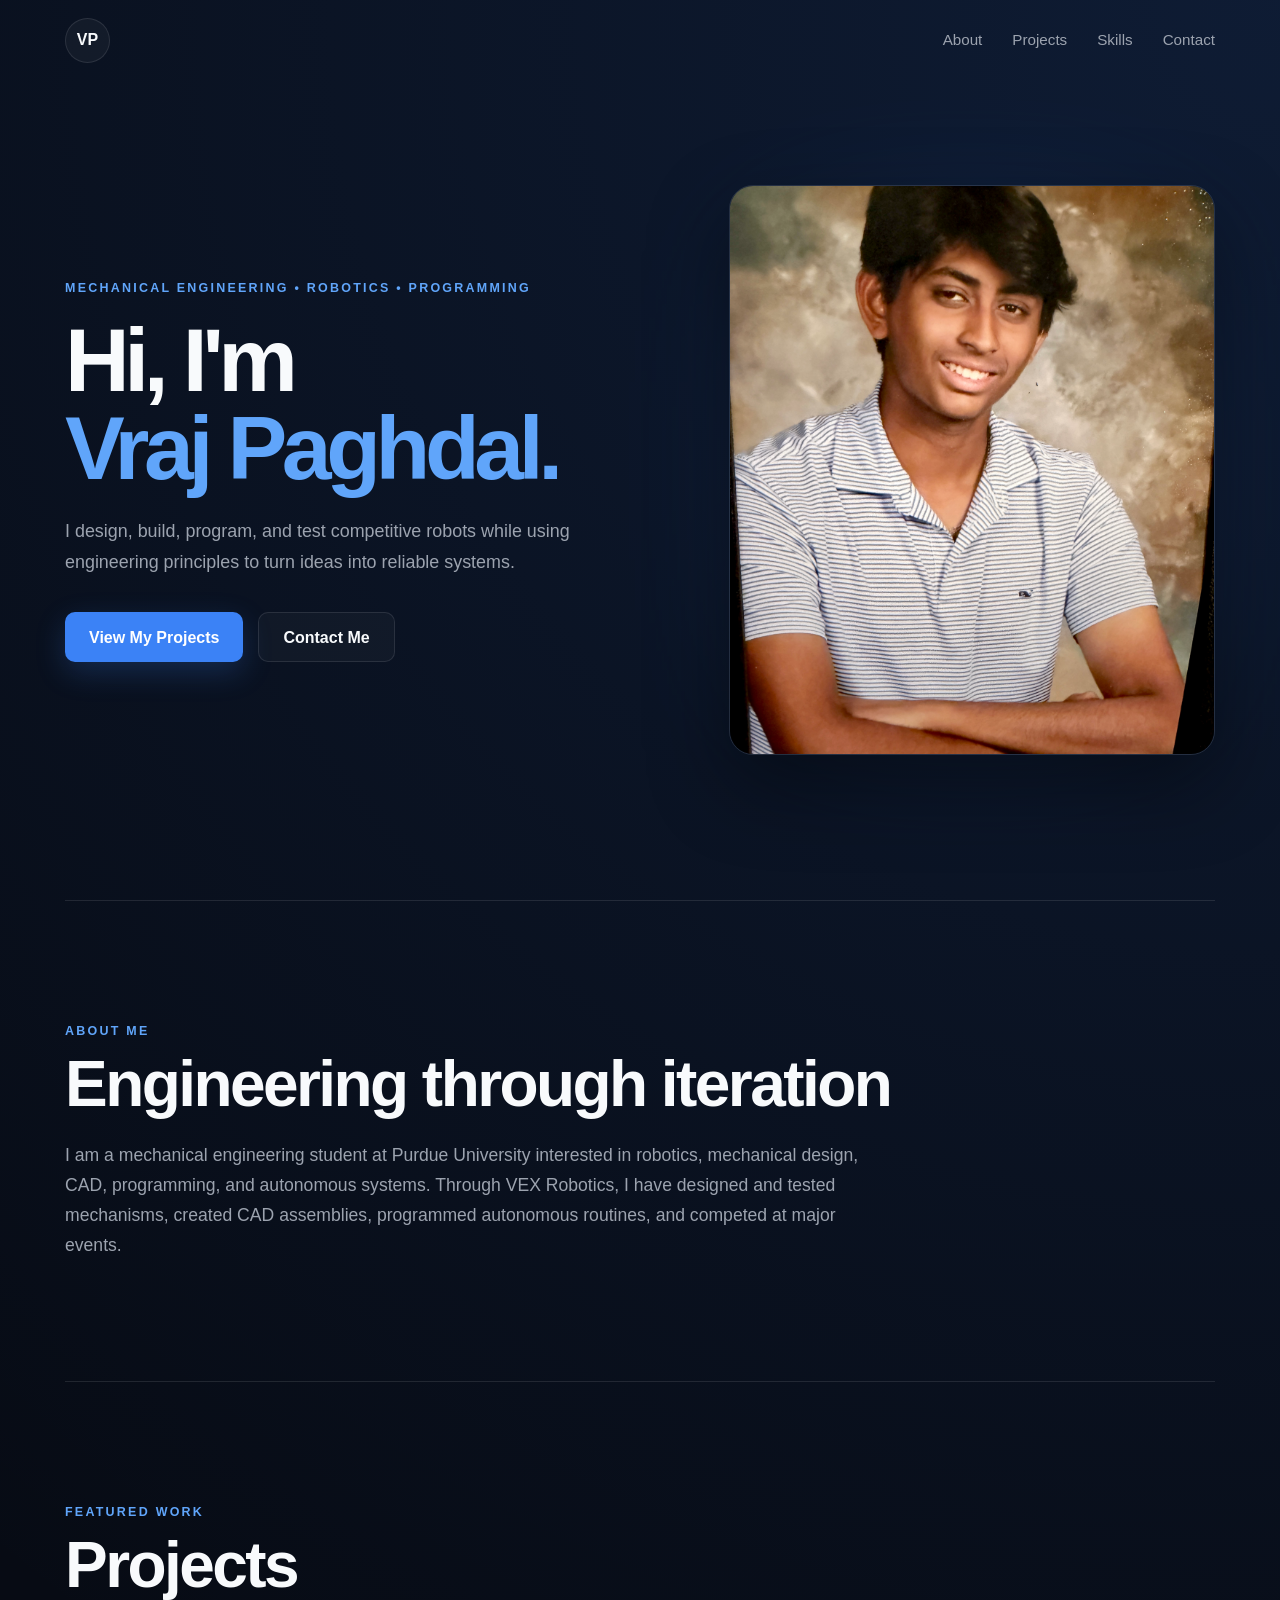
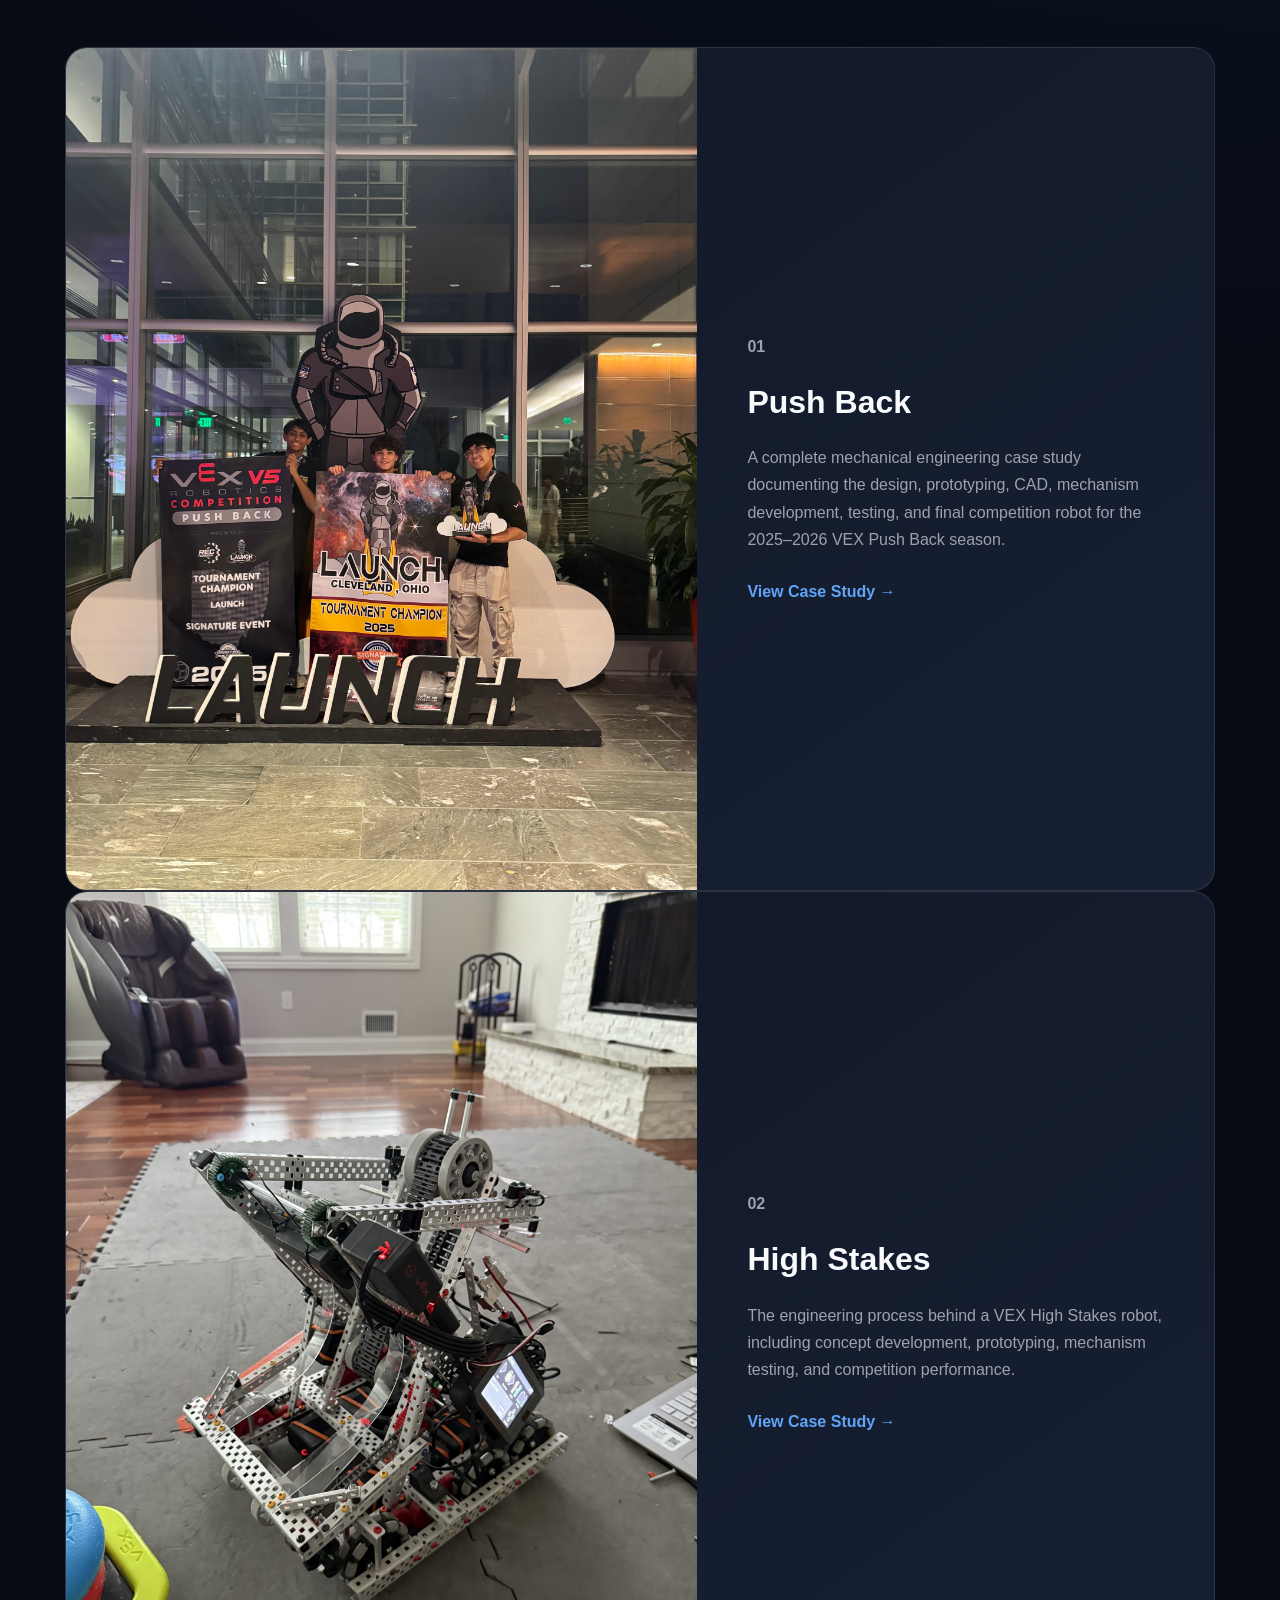
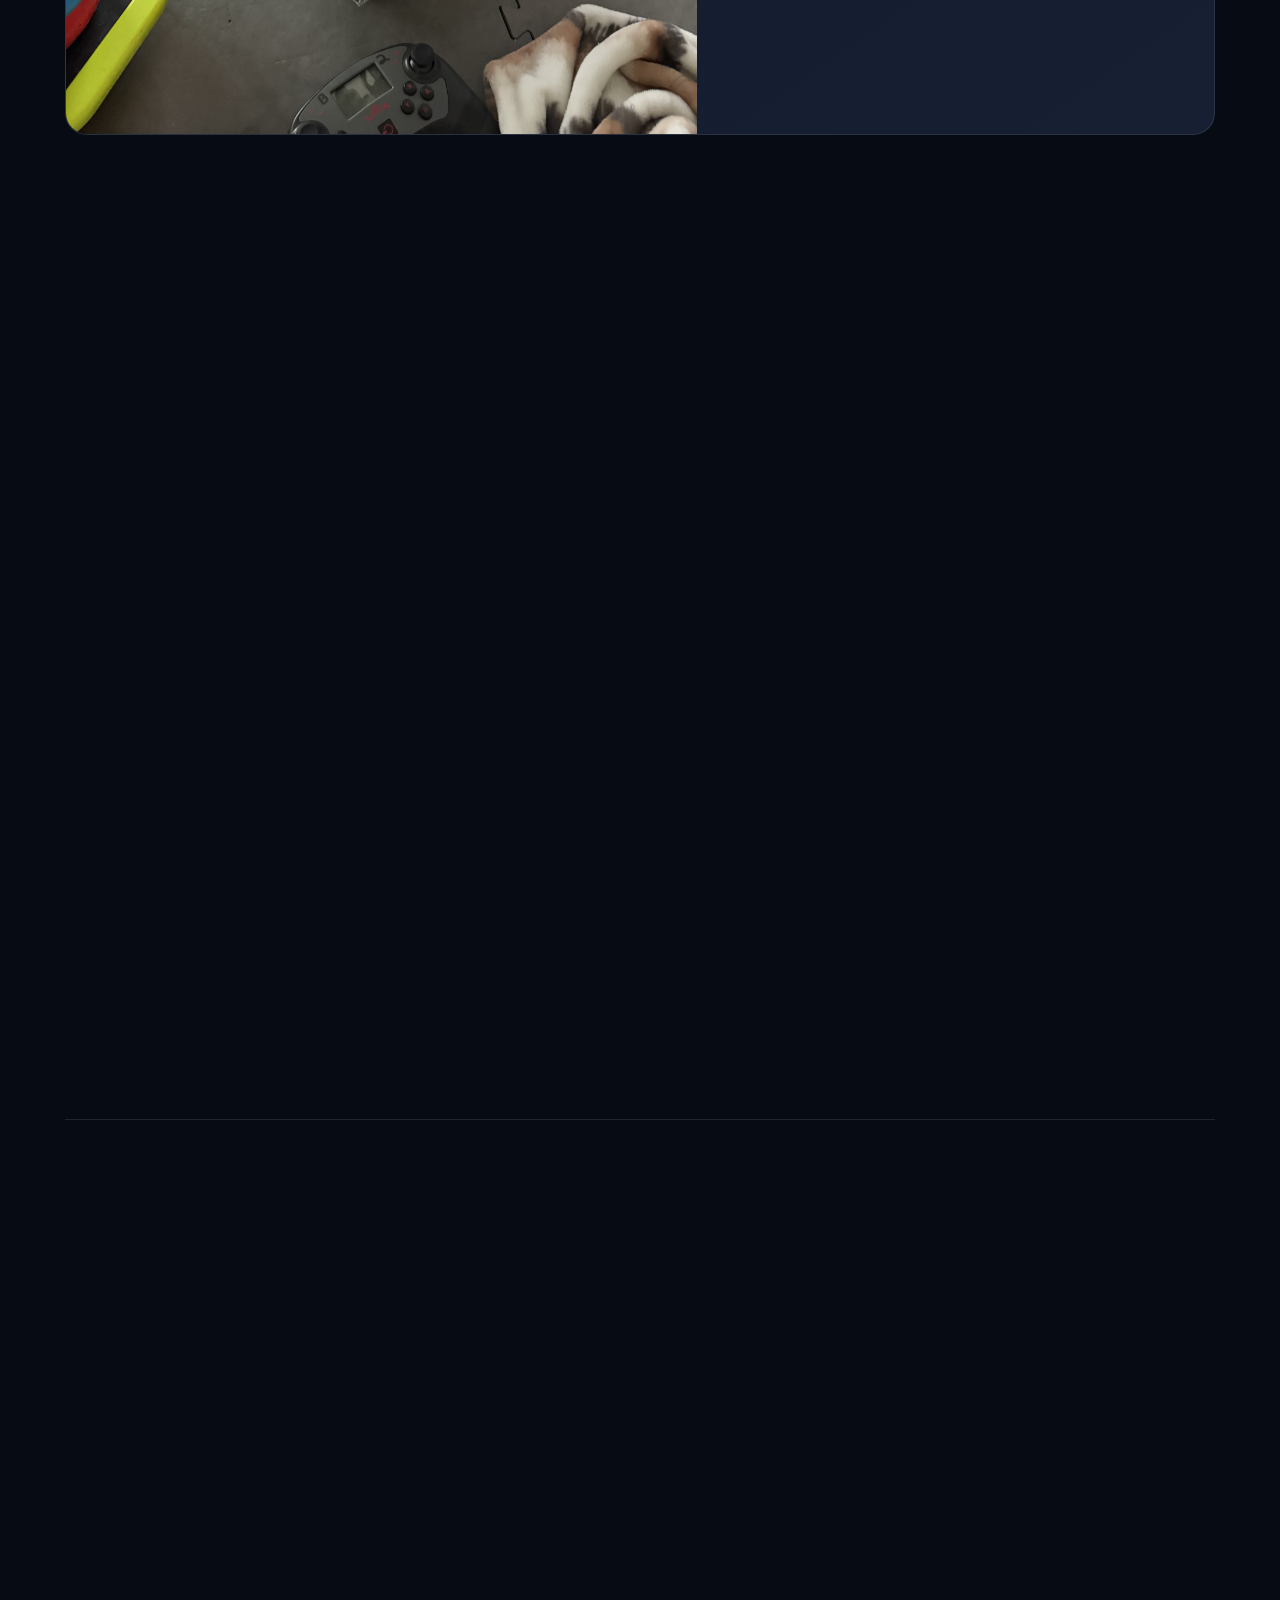
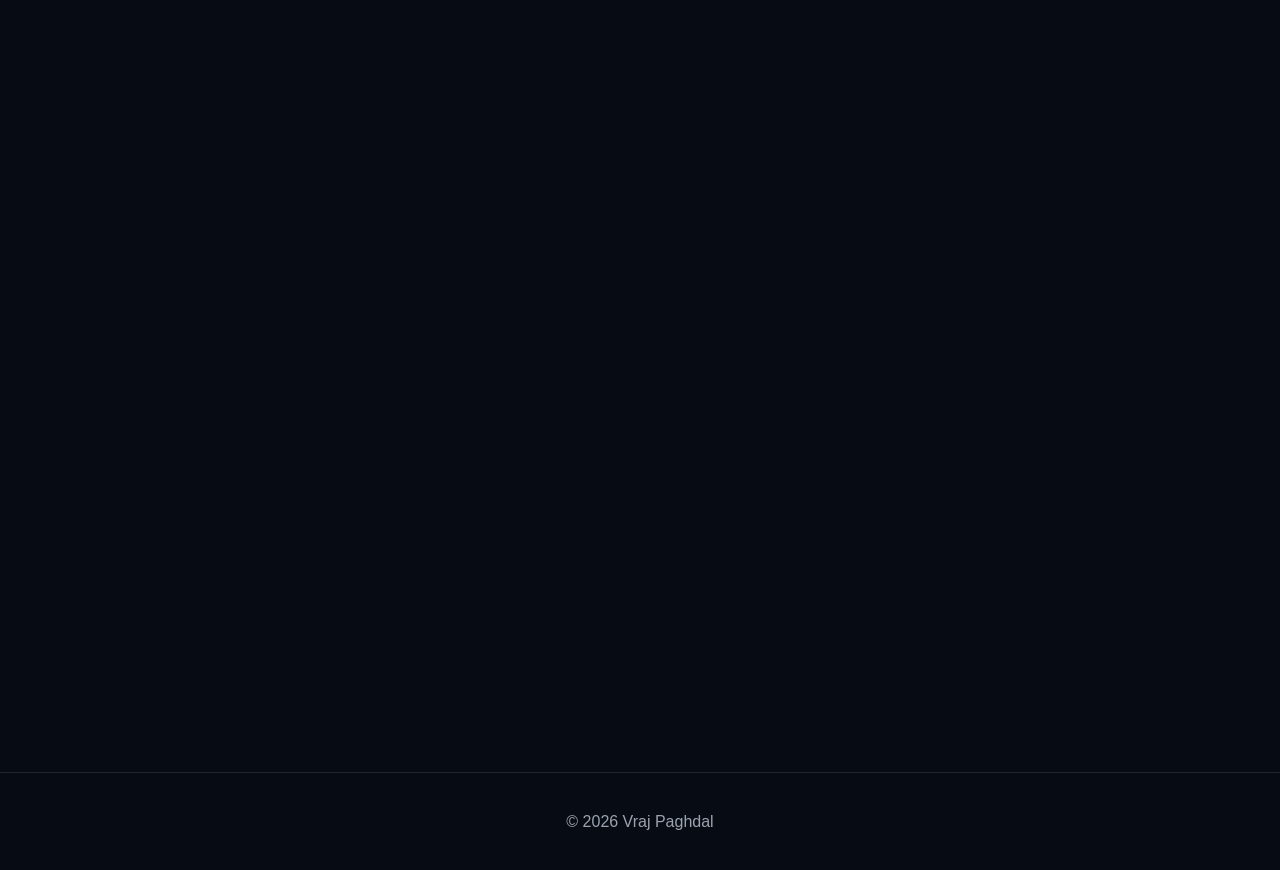
==== commit 6d0bb424: "Update index.html" ====
--- a/index.html
+++ b/index.html
@@ -54,7 +54,7 @@
         <div class="image-glow"></div>
 
         <img
-          src="assets/images/push-back/complete worlds bot.jpg"
+          src="assets/images/push-back/IMG_8721.jpg"
           alt="Vraj Paghdal's completed Push Back competition robot"
         >
       </div>
